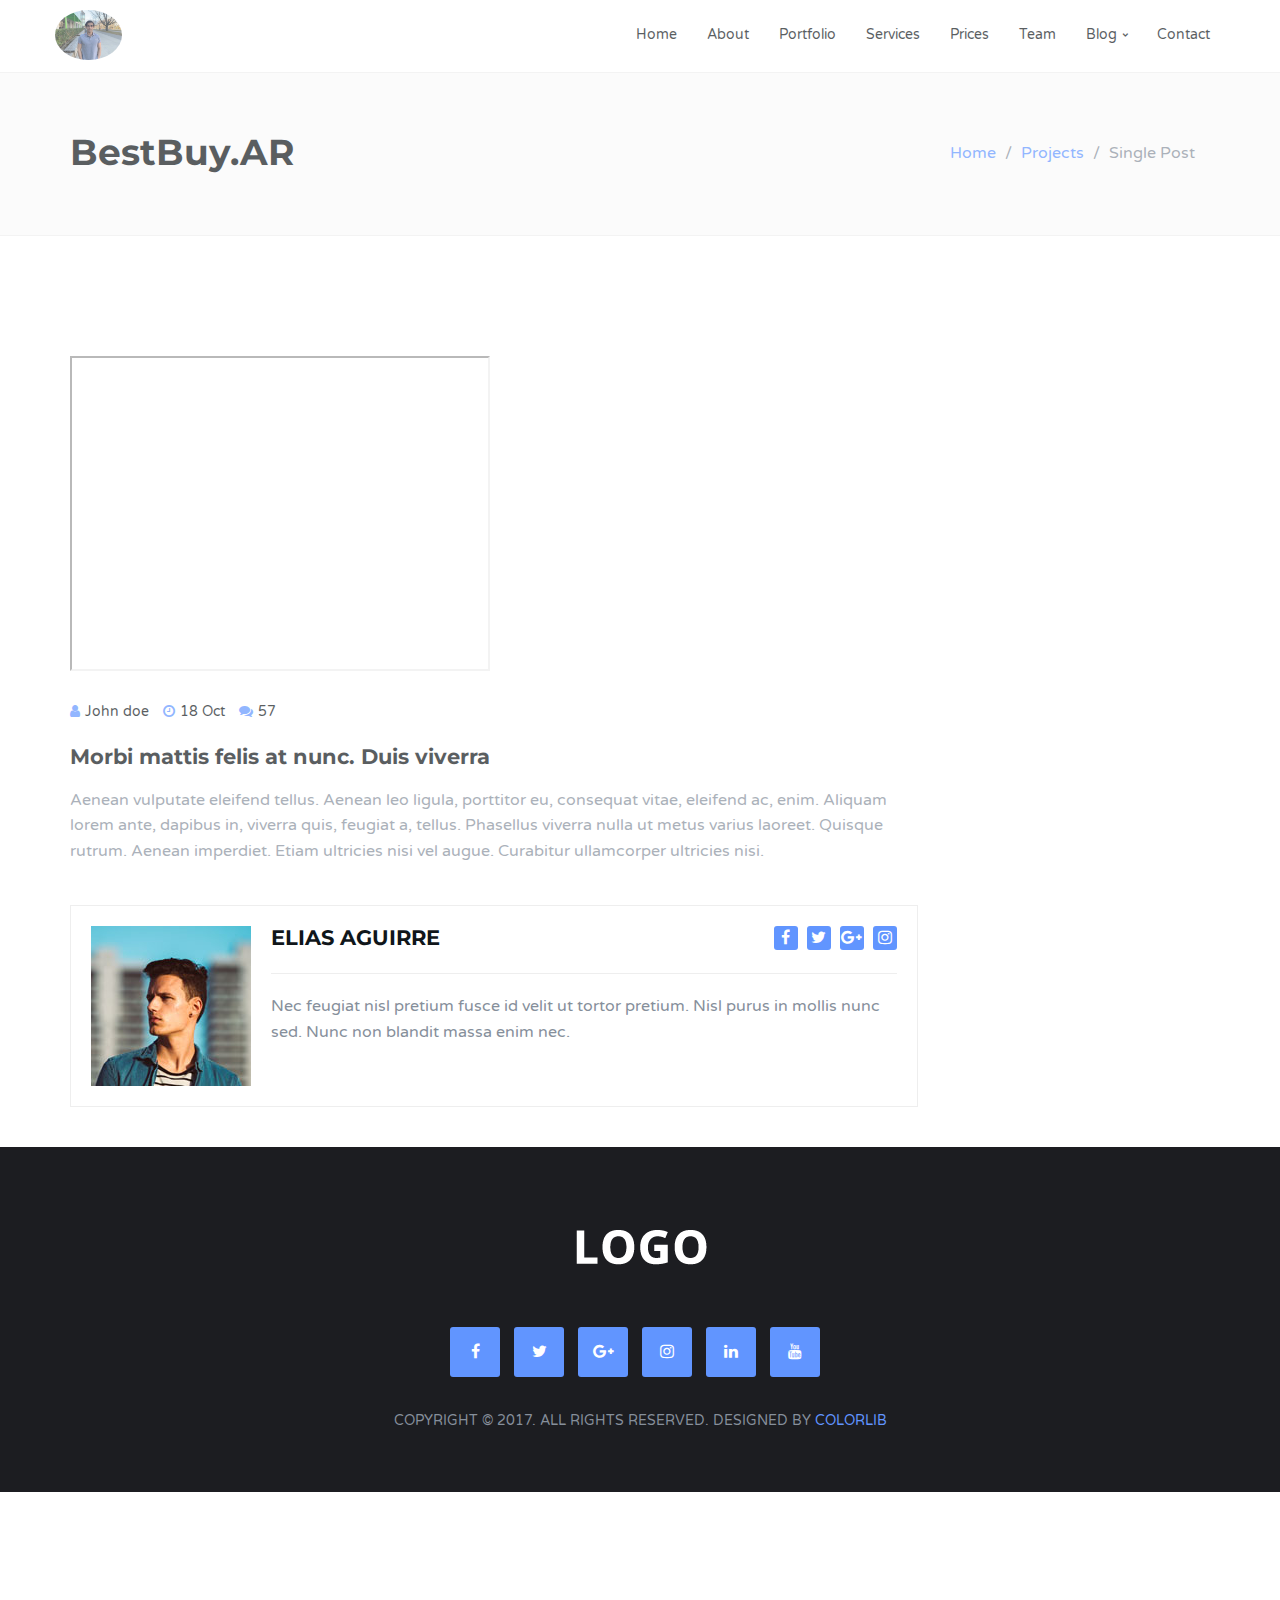
==== bestBuyAR.html @ e4a63126 "BestBuyAr Project Tab" ====
<!DOCTYPE html>
<html lang="en">

<head>
	<meta charset="utf-8">
	<meta http-equiv="X-UA-Compatible" content="IE=edge">
	<meta name="viewport" content="width=device-width, initial-scale=1">
	<!-- The above 3 meta tags *must* come first in the head; any other head content must come *after* these tags -->

	<title>HTML Template</title>

	<!-- Google font -->
	<link href="https://fonts.googleapis.com/css?family=Montserrat:400,700%7CVarela+Round" rel="stylesheet">

	<!-- Bootstrap -->
	<link type="text/css" rel="stylesheet" href="css/bootstrap.min.css" />

	<!-- Owl Carousel -->
	<link type="text/css" rel="stylesheet" href="css/owl.carousel.css" />
	<link type="text/css" rel="stylesheet" href="css/owl.theme.default.css" />

	<!-- Magnific Popup -->
	<link type="text/css" rel="stylesheet" href="css/magnific-popup.css" />

	<!-- Font Awesome Icon -->
	<link rel="stylesheet" href="css/font-awesome.min.css">

	<!-- Custom stlylesheet -->
	<link type="text/css" rel="stylesheet" href="css/style.css" />

	<!-- HTML5 shim and Respond.js for IE8 support of HTML5 elements and media queries -->
	<!-- WARNING: Respond.js doesn't work if you view the page via file:// -->
	<!--[if lt IE 9]>
		<script src="https://oss.maxcdn.com/html5shiv/3.7.3/html5shiv.min.js"></script>
		<script src="https://oss.maxcdn.com/respond/1.4.2/respond.min.js"></script>
	<![endif]-->
</head>

<body>

	<!-- Header -->
	<header>

		<!-- Nav -->
		<nav id="nav" class="navbar">
			<div class="container">

				<div class="navbar-header">
					<!-- Logo -->
					<div class="navbar-brand">
						<a href="index.html">
							<img class="logo" src="img/img-myself.jpg" alt="logo">
						</a>
					</div>
					<!-- /Logo -->

					<!-- Collapse nav button -->
					<div class="nav-collapse">
						<span></span>
					</div>
					<!-- /Collapse nav button -->
				</div>

				<!--  Main navigation  -->
				<ul class="main-nav nav navbar-nav navbar-right">
					<li><a href="index.html#home">Home</a></li>
					<li><a href="index.html#about">About</a></li>
					<li><a href="index.html#portfolio">Portfolio</a></li>
					<li><a href="index.html#service">Services</a></li>
					<li><a href="index.html#pricing">Prices</a></li>
					<li><a href="index.html#team">Team</a></li>
					<li class="has-dropdown"><a>Blog</a>
						<ul class="dropdown">
							<li><a href="#">blog post</a></li>
						</ul>
					</li>
					<li><a href="index.html#contact">Contact</a></li>
				</ul>
				<!-- /Main navigation -->

			</div>
		</nav>
		<!-- /Nav -->

		<!-- header wrapper -->
		<div class="header-wrapper sm-padding bg-grey">
			<div class="container">
				<h2>BestBuy.AR</h2>
				<ul class="breadcrumb">
					<li class="breadcrumb-item"><a href="index.html">Home</a></li>
					<li class="breadcrumb-item"><a href="index.html#portfolio">Projects</a></li>
					<li class="breadcrumb-item active">Single Post</li>
				</ul>
			</div>
		</div>
		<!-- /header wrapper -->

	</header>
	<!-- /Header -->

	<!-- Blog -->
	<div id="blog" class="section md-padding">

		<!-- Container -->
		<div class="container">

			<!-- Row -->
			<div class="row">

				<!-- Main -->
				<main id="main" class="col-md-9">
					<div class="blog">
						<div class="blog-img">
              <iframe width="420" height="315" src="https://www.youtube.com/watch?v=h1m-vXtC6kA"> </iframe>
						</div>
						<div class="blog-content">
							<ul class="blog-meta">
								<li><i class="fa fa-user"></i>John doe</li>
								<li><i class="fa fa-clock-o"></i>18 Oct</li>
								<li><i class="fa fa-comments"></i>57</li>
							</ul>
							<h3>Morbi mattis felis at nunc. Duis viverra</h3>
							<p>Aenean vulputate eleifend tellus. Aenean leo ligula, porttitor eu, consequat vitae, eleifend ac, enim. Aliquam lorem ante, dapibus in, viverra quis, feugiat a, tellus. Phasellus viverra nulla ut metus varius laoreet. Quisque rutrum. Aenean imperdiet. Etiam ultricies nisi vel augue. Curabitur ullamcorper ultricies nisi.</p>
						</div>

						<!-- blog author -->
						<div class="blog-author">
							<div class="media">
								<div class="media-left">
									<img class="media-object" src="./img/author.jpg" alt="">
								</div>
								<div class="media-body">
									<div class="media-heading">
										<h3>Elias Aguirre</h3>
										<div class="author-social">
											<a href="#"><i class="fa fa-facebook"></i></a>
											<a href="#"><i class="fa fa-twitter"></i></a>
											<a href="#"><i class="fa fa-google-plus"></i></a>
											<a href="#"><i class="fa fa-instagram"></i></a>
										</div>
									</div>
									<p>Nec feugiat nisl pretium fusce id velit ut tortor pretium. Nisl purus in mollis nunc sed. Nunc non blandit massa enim nec.</p>
								</div>
							</div>
						</div>
						<!-- /blog author -->
				<!-- /Main -->

			</div>
			<!-- /Row -->

		</div>
		<!-- /Container -->

	</div>
	<!-- /Blog -->

	<!-- Footer -->
	<footer id="footer" class="sm-padding bg-dark">

		<!-- Container -->
		<div class="container">

			<!-- Row -->
			<div class="row">

				<div class="col-md-12">

					<!-- footer logo -->
					<div class="footer-logo">
						<a href="index.html"><img src="img/logo-alt.png" alt="logo"></a>
					</div>
					<!-- /footer logo -->

					<!-- footer follow -->
					<ul class="footer-follow">
						<li><a href="#"><i class="fa fa-facebook"></i></a></li>
						<li><a href="#"><i class="fa fa-twitter"></i></a></li>
						<li><a href="#"><i class="fa fa-google-plus"></i></a></li>
						<li><a href="#"><i class="fa fa-instagram"></i></a></li>
						<li><a href="#"><i class="fa fa-linkedin"></i></a></li>
						<li><a href="#"><i class="fa fa-youtube"></i></a></li>
					</ul>
					<!-- /footer follow -->

					<!-- footer copyright -->
					<div class="footer-copyright">
						<p>Copyright © 2017. All Rights Reserved. Designed by <a href="https://colorlib.com" target="_blank">Colorlib</a></p>
					</div>
					<!-- /footer copyright -->

				</div>

			</div>
			<!-- /Row -->

		</div>
		<!-- /Container -->

	</footer>
	<!-- /Footer -->

	<!-- Back to top -->
	<div id="back-to-top"></div>
	<!-- /Back to top -->

	<!-- Preloader -->
	<div id="preloader">
		<div class="preloader">
			<span></span>
			<span></span>
			<span></span>
			<span></span>
		</div>
	</div>
	<!-- /Preloader -->

	<!-- jQuery Plugins -->
	<script type="text/javascript" src="js/jquery.min.js"></script>
	<script type="text/javascript" src="js/bootstrap.min.js"></script>
	<script type="text/javascript" src="js/owl.carousel.min.js"></script>
	<script type="text/javascript" src="js/jquery.magnific-popup.js"></script>
	<script type="text/javascript" src="js/main.js"></script>

</body>

</html>
---- css/style.css ----
/*
Theme Name:
Author: yaminncco

Colors:
	Body 		  : #868F9B
	Headers 	: #10161A
	Primary 	: #6195FF
	Dark      : #FCFCFF
	Grey 		  : #F4F4F4 #FAFAFA #EEE

Fonts: Montserrat Varela Round

Table OF Contents
------------------------------------
1 > General
2 > Logo
3 > Navigation
4 > Header
5 > About
6 > Portfolio
7 > Services
8 >  Why choose us
9 >  Numbers
10 > Pricing
11 > Testimonial
12 > Team
13 > Blog
14 > Blog post
15 > Blog sidebar
16 > Contact
17 > Footer
18 > Responsive
19 > Owl theme
20 > Back to top
21 > Preloader

------------------------------------*/

/*------------------------------------*\
	General
\*------------------------------------*/


/* -- typography -- */

body {
    font-family: 'Varela Round', sans-serif;
    font-size: 16px;
    line-height: 1.6;
    overflow-x: hidden;
    color: #868F9B;
}

h1, h2, h3, h4, h5, h6 {
    font-family: 'Montserrat', sans-serif;
    font-weight: 700;
    margin-top: 0px;
    margin-bottom: 20px;
    color: #10161A;
}

h1 {
    font-size: 54px;
}

h2 {
    font-size: 36px;
}

h3 {
    font-size: 21px;
}

h4 {
    font-size: 18px;
}

h5 {
    font-size: 16px;
}

a {
    color: #6195FF;
    text-decoration: none;
    -webkit-transition: 0.2s opacity;
    transition: 0.2s opacity;
}

a:hover, a:focus {
    text-decoration: none;
    outline: none;
    opacity: 0.8;
    color: #6195FF;
}

.main-color {
    color: #6195FF;
}

.white-text {
    color: #FFF;
}

::-moz-selection {
    background-color: #6195FF;
    color: #FFF;
}

::selection {
    background-color: #6195FF;
    color: #FFF;
}

ul, ol {
    margin: 0;
    padding: 0;
    list-style: none
}

/* -- section  -- */

.section {
    position: relative;
}

.md-padding {
    padding-top: 120px;
    padding-bottom: 120px;
}

.sm-padding {
    padding-top: 60px;
    padding-bottom: 60px;
}


/* --  background section  -- */

.bg-grey {
    background-color: #FAFAFA;
    border-top: 1px solid #EEE;
    border-bottom: 1px solid #EEE;
}

.bg-dark {
    background-color: #1C1D21;
}


/* --  background image section  -- */

.bg-img {
    position: absolute;
    left: 0;
    top: 0;
    right: 0;
    bottom: 0;
    z-index: -1;
    background-position: center;
    background-size: cover;
    background-attachment: fixed;
}

.bg-img .overlay {
    position: absolute;
    left: 0;
    top: 0;
    right: 0;
    bottom: 0;
    opacity: .8;
    background: #1C1D21;
}


/* --  section header  -- */

.section-header {
    position: relative;
    margin-bottom: 60px;
}

.section-header .title {
    text-transform: capitalize;
}

.title:after {
    content:"";
  	display:block;
  	height:4px;
  	width:40px;
  	background-color: #6195FF;
    margin-top: 20px;
}

.text-center .title:after {
    margin: 20px auto 0px;
}

/* --  Input  -- */

input[type="text"], input[type="email"], input[type="password"], input[type="number"], input[type="date"], input[type="url"], input[type="tel"], textarea {
    height: 40px;
    width: 100%;
    border: none;
	  background: #F4F4F4;
    border-bottom: 2px solid #EEE;
    color: #354052;
    padding: 0px 10px;
    opacity: 0.5;
    -webkit-transition: 0.2s border-color, 0.2s opacity;
    transition: 0.2s border-color, 0.2s opacity;
}

textarea {
    padding: 10px 10px;
    min-height: 80px;
    resize: vertical;
}

input[type="text"]:focus, input[type="email"]:focus, input[type="password"]:focus, input[type="number"]:focus, input[type="date"]:focus, input[type="url"]:focus, input[type="tel"]:focus, textarea:focus {
    border-color: #6195FF;
    opacity: 1;
}

/* --  Buttons  -- */

.main-btn, .white-btn, .outline-btn {
    display: inline-block;
    padding: 10px 35px;
    margin: 3px;
    border: 2px solid transparent;
    border-radius: 3px;
    -webkit-transition: 0.2s opacity;
    transition: 0.2s opacity;
}

.main-btn {
    background: #6195FF;
    color: #FFF;
}

.white-btn {
    background: #FFF;
    color: #10161A !important;
}

.outline-btn {
    background: transparent;
    color: #6195FF !important;
    border-color: #6195FF;
}

.main-btn:hover, .white-btn:hover, .outline-btn:hover {
    opacity: 0.8;
}


/*------------------------------------*\
	Logo
\*------------------------------------*/

.navbar-brand {
    padding: 0;
}

.navbar-brand .logo, .navbar-brand .logo-alt {
    max-height: 50px;
    display: block;
    border-radius: 50%;
}

#nav:not(.nav-transparent):not(.fixed-nav) .navbar-brand .logo-alt {
	display: none;
}

#nav.nav-transparent:not(.fixed-nav) .navbar-brand .logo {
	display: none;
}

#nav.fixed-nav .navbar-brand .logo-alt {
    display: none;
}

@media only screen and (max-width: 767px) {
    #nav.nav-transparent .navbar-brand .logo-alt {
        display: none !important;
    }
    #nav.nav-transparent .navbar-brand .logo {
        display: block !important;
    }
}


/*------------------------------------*\
	Navigation
\*------------------------------------*/

#nav {
    padding: 10px 0px;
    background: #FFF;
    -webkit-transition: 0.2s padding;
    transition: 0.2s padding;
    z-index: 999;
}

#nav.navbar {
    border: none;
    border-radius: 0;
    margin-bottom: 0px;
}

#nav.fixed-nav {
    position: fixed;
    left: 0;
    right: 0;
    padding: 0px 0px;
    background-color: #FFF !important;
    border-bottom: 1px solid #EEE;
}

#nav.nav-transparent {
    background: transparent;
}


/* -- default nav -- */

@media only screen and (min-width: 768px) {
    .main-nav li {
        padding: 0px 15px;
    }
    .main-nav li a {
        font-size: 14px;
        -webkit-transition: 0.2s color;
        transition: 0.2s color;
    }
    .main-nav>li>a {
        color: #10161A;
        padding: 15px 0px;
    }
    #nav.nav-transparent:not(.fixed-nav) .main-nav>li>a {
        color: #fff;
    }
    .main-nav>li>a:hover, .main-nav>li>a:focus, .main-nav>li.active>a {
        background: transparent;
        color: #6195FF;
    }
    .main-nav>li>a:after {
        content: "";
        display: block;
        background-color: #6195FF;
        height: 2px;
        width: 0%;
        -webkit-transition: 0.2s width;
        transition: 0.2s width;
    }
    .main-nav>li>a:hover:after, .main-nav>li.active>a:after {
        width: 100%;
    }
    /* dropdown */
    .has-dropdown {
        position: relative;
    }
    .has-dropdown>a:before {
        font-family: 'FontAwesome';
        content: "\f054";
        font-size: 6px;
        margin-left: 6px;
        float: right;
        -webkit-transform: rotate(90deg);
        -ms-transform: rotate(90deg);
        transform: rotate(90deg);
        -webkit-transition: 0.2s transform;
        transition: 0.2s transform;
    }
    .dropdown {
        position: absolute;
        right: -50%;
        top: 0;
        background-color: #6195FF;
        width: 200px;
        -webkit-box-shadow: 0px 5px 5px -5px rgba(53, 64, 82, 0.2);
        box-shadow: 0px 5px 5px -5px rgba(53, 64, 82, 0.2);
        -webkit-transform: translateY(15px) translateX(50%);
        -ms-transform: translateY(15px) translateX(50%);
        transform: translateY(15px) translateX(50%);
        opacity: 0;
        visibility: hidden;
        -webkit-transition: 0.2s all;
        transition: 0.2s all;
    }
    .main-nav>.has-dropdown>.dropdown {
        top: 100%;
        right: 50%;
    }
    .main-nav>.has-dropdown>.dropdown .dropdown.dropdown-left {
        right: 150%;
    }
    .dropdown li a {
        display: block;
        color: #FFF;
        border-top: 1px solid rgba(250, 250, 250, 0.1);
        padding: 10px 0px;
    }
    .dropdown li:nth-child(1) a {
        border-top: none;
    }
    .has-dropdown:hover>.dropdown {
        opacity: 1;
        visibility: visible;
        -webkit-transform: translateY(0px) translateX(50%);
        -ms-transform: translateY(0px) translateX(50%);
        transform: translateY(0px) translateX(50%);
    }
    .has-dropdown:hover>a:before {
        -webkit-transform: rotate(0deg);
        -ms-transform: rotate(0deg);
        transform: rotate(0deg);
    }
    .nav-collapse {
        display: none;
    }
}


/* -- mobile nav -- */

@media only screen and (max-width: 767px) {
    #nav {
        padding: 0px 0px;
    }
    #nav.nav-transparent {
        background: #FFF;
    }
    .main-nav {
        position: fixed;
        right: 0;
        height: calc(100vh - 80px);
        -webkit-box-shadow: 0px 80px 0px 0px #1C1D21;
        box-shadow: 0px 80px 0px 0px #1C1D21;
        max-width: 250px;
        width: 0%;
        -webkit-transform: translateX(100%);
        -ms-transform: translateX(100%);
        transform: translateX(100%);
        margin: 0;
        overflow-y: auto;
        background: #1C1D21;
        -webkit-transition: 0.2s all;
        transition: 0.2s all;
    }
    #nav.open .main-nav {
        -webkit-transform: translateX(0%);
        -ms-transform: translateX(0%);
        transform: translateX(0%);
        width: 100%;
    }
    .main-nav li {
        border-top: 1px solid rgba(250, 250, 250, 0.1);
    }
    .main-nav li a {
        display: block;
        color: #FFF;
        -webkit-transition: 0.2s all;
        transition: 0.2s all;
    }
    .main-nav>li.active {
        border-left: 6px solid #6195FF;
    }
    .main-nav li a:hover, .main-nav li a:focus {
        background-color: #6195FF;
        color: #FFF;
        opacity: 1;
    }
    .has-dropdown>a:after {
        content: "\f054";
        font-family: 'FontAwesome';
        float: right;
        -webkit-transition: 0.2s -webkit-transform;
        transition: 0.2s -webkit-transform;
        transition: 0.2s transform;
        transition: 0.2s transform, 0.2s -webkit-transform;
    }
    .dropdown {
        opacity: 0;
        visibility: hidden;
        height: 0;
        background: rgba(250, 250, 250, 0.1);
    }
    .dropdown li a {
        padding: 6px 10px;
    }
    .has-dropdown.open-drop>a:after {
        -webkit-transform: rotate(90deg);
        -ms-transform: rotate(90deg);
        transform: rotate(90deg);
    }
    .has-dropdown.open-drop>.dropdown {
        opacity: 1;
        visibility: visible;
        height: auto;
        -webkit-transition: 0.2s all;
        transition: 0.2s all;
    }
}


/* -- nav btn collapse -- */

.nav-collapse {
    position: relative;
    float: right;
    width: 40px;
    height: 40px;
    margin-top: 5px;
    margin-right: 5px;
    cursor: pointer;
    z-index: 99999;
}

.nav-collapse span {
    display: block;
    -webkit-transform: translate(-50%, -50%);
    -ms-transform: translate(-50%, -50%);
    transform: translate(-50%, -50%);
    position: absolute;
    top: 50%;
    left: 50%;
    width: 25px;
}

.nav-collapse span:before, .nav-collapse span:after {
    content: "";
    display: block;
}

.nav-collapse span, .nav-collapse span:before, .nav-collapse span:after {
    height: 4px;
    background: #10161A;
    -webkit-transition: 0.2s all;
    transition: 0.2s all;
}

.nav-collapse span:before {
    -webkit-transform: translate(0%, 10px);
    -ms-transform: translate(0%, 10px);
    transform: translate(0%, 10px);
}

.nav-collapse span:after {
    -webkit-transform: translate(0%, -14px);
    -ms-transform: translate(0%, -14px);
    transform: translate(0%, -14px);
}

#nav.open .nav-collapse span {
    background: transparent;
}

#nav.open .nav-collapse span:before {
    -webkit-transform: translateY(0px) rotate(-135deg);
    -ms-transform: translateY(0px) rotate(-135deg);
    transform: translateY(0px) rotate(-135deg);
}

#nav.open .nav-collapse span:after {
    -webkit-transform: translateY(-4px) rotate(135deg);
    -ms-transform: translateY(-4px) rotate(135deg);
    transform: translateY(-4px) rotate(135deg);
}


/*------------------------------------*\
	Header
\*------------------------------------*/

header {
    position: relative;
}

#home {
    height: 100vh;
}

#home .home-wrapper {
    position: absolute;
    left: 0px;
    right: 0px;
    top: 50%;
    -webkit-transform: translateY(-50%);
    -ms-transform: translateY(-50%);
    transform: translateY(-50%);
    text-align: center;
}

.home-content h1 {
  text-transform: uppercase;
}
.home-content button {
  margin-top: 20px;
}

.header-wrapper h2 {
    display: inline-block;
    margin-bottom: 0px;
}

.header-wrapper .breadcrumb {
    float: right;
    background: transparent;
    margin-bottom: 0px;
}

.header-wrapper .breadcrumb .breadcrumb-item.active {
    color: #868F9B;
}

.breadcrumb>li+li:before {
    color: #868F9B;
}


/*------------------------------------*\
	About
\*------------------------------------*/

.about {
    position: relative;
    text-align: center;
    padding: 40px 20px;
    border: 1px solid #EEE;
    margin: 15px 0px;
}

.about i {
    font-size: 36px;
    color: #6195FF;
    margin-bottom: 20px;
}

.about:after {
    content: "";
    background-color: #1C1D21;
    position: absolute;
    left: 0;
    top: 0;
    bottom: 0;
    width: 0%;
    z-index: -1;
    -webkit-transition: 0.2s width;
    transition: 0.2s width;
}

.about:hover:after {
    width: 100%;
}

.about h3 {
    -webkit-transition: 0.2s color;
    transition: 0.2s color;
}

.about:hover h3 {
    color: #fff;
}


/*------------------------------------*\
	Portfolio
\*------------------------------------*/

.work {
    position: relative;
    padding: 20px;
}

.work>img {
  width: 100%;
}

.work .overlay {
    background: #1C1D21;
    position: absolute;
    top: 0px;
    left: 0px;
    right: 0px;
    bottom: 0px;
    opacity: 0;
    -webkit-transition: 0.2s opacity;
    transition: 0.2s opacity;
    -webkit-transition-delay: 0.2s;
    transition-delay: 0.2s;
}

.work:hover .overlay {
    -webkit-transition-delay: 0s;
    transition-delay: 0s;
    opacity: 0.8;
}

.work .work-content {
    position: absolute;
    left: 25px;
    right: 25px;
    top: 50%;
    text-align: center;
    -webkit-transform: translateY(-50%);
    -ms-transform: translateY(-50%);
    transform: translateY(-50%);
}

.work .work-content h3 {
    -webkit-transform: translateY(100%);
    -ms-transform: translateY(100%);
    transform: translateY(100%);
    opacity: 0;
    color: #FFF;
    margin-bottom: 10px;
    -webkit-transition: 0.2s all;
    transition: 0.2s all;
    -webkit-transition-delay: 0.1s;
    transition-delay: 0.1s;
}

.work:hover .work-content h3 {
    -webkit-transform: translateY(0%);
    -ms-transform: translateY(0%);
    transform: translateY(0%);
    opacity: 1;
    -webkit-transition-delay: 0.1s;
    transition-delay: 0.1s;
}

.work .work-content span {
    display: block;
    text-transform: uppercase;
    -webkit-transform: translateY(100%);
    -ms-transform: translateY(100%);
    transform: translateY(100%);
    opacity: 0;
    color: #6195FF;
    margin-bottom: 5px;
    -webkit-transition: 0.2s all;
    transition: 0.2s all;
    -webkit-transition-delay: 0.2s;
    transition-delay: 0.2s;
}

.work:hover .work-content span {
    -webkit-transform: translateY(0%);
    -ms-transform: translateY(0%);
    transform: translateY(0%);
    opacity: 1;
    -webkit-transition-delay: 0s;
    transition-delay: 0s;
}

.work .work-link {
    text-align: center;
    margin-top: 20px;
    opacity: 0;
    -webkit-transition: 0.2s opacity;
    transition: 0.2s opacity;
}

.work .work-link a {
    display: inline-block;
    width: 50px;
    height: 50px;
    background-color: #6195FF;
    color: #FFF;
    line-height: 50px;
    text-align: center;
}

.work:hover .work-link {
    -webkit-transition-delay: 0.2s;
    transition-delay: 0.2s;
    opacity: 1;
}


/*------------------------------------*\
	Services
\*------------------------------------*/

.service {
    position: relative;
    padding: 40px 20px 40px 70px;
    margin: 15px 0px;
    border: 1px solid #EEE;
}

.service i {
    position: absolute;
    left: 20px;
    text-align: center;
    font-size: 32px;
    color: #6195FF;
    border-radius: 50%;
}

.service:after {
    content: "";
    background-color: #1C1D21;
    position: absolute;
    left: 0;
    top: 0;
    bottom: 0;
    width: 0%;
    z-index: -1;
    -webkit-transition: 0.2s width;
    transition: 0.2s width;
}

.service:hover:after {
    width: 100%;
}

.service h3 {
  -webkit-transition: 0.2s color;
  transition: 0.2s color;
}

.service:hover h3 {
    color: #fff;
}

/*------------------------------------*\
	Why choose us
\*------------------------------------*/

.feature {
    margin: 15px 0px;
}
.feature i {
    float: left;
    padding: 5px;
    border-radius: 50%;
    color: #6195FF;
    border: 1px solid #6195FF;
    margin-right: 5px;
}

/*------------------------------------*\
	Numbers
\*------------------------------------*/

.number {
    text-align: center;
    margin: 15px 0px;
}

.number i {
    color: #6195FF;
    font-size: 36px;
    margin-bottom: 20px;
}

.number h3 {
    font-size: 36px;
    margin-bottom: 10px;
}


/*------------------------------------*\
	Pricing
\*------------------------------------*/

.pricing {
    position: relative;
    text-align: center;
    border: 1px solid #EEE;
    background-color: #FFF;
    z-index: 11;
    margin: 15px 0px;
}

.pricing::after {
    content: "";
    background-color: #1C1D21;
    position: absolute;
    left: 0;
    right: 0;
    top: 0;
    height: 0%;
    z-index: -1;
    -webkit-transition: 0.2s height;
    transition: 0.2s height;
}

.pricing:hover:after {
    height: 100%;
}

.pricing .price-head {
    position: relative;
    margin-bottom: 20px;
}

.pricing .price-title {
    display: block;
    padding: 40px 0px 20px;
    text-transform: uppercase;
    -webkit-transition: 0.2s color;
    transition: 0.2s color;
}

.pricing:hover .price-title {
    color: #6195FF;
}

.pricing .price {
    position: relative;
    width: 140px;
    height: 140px;
    line-height: 140px;
    text-align: center;
    margin: auto;
    border-radius: 50%;
    border: 2px solid #6195FF;
}

.pricing .price h3 {
  font-size: 42px;
  margin: 0px;
  -webkit-transition: 0.2s color;
  transition: 0.2s color;
  -webkit-transform: translateY(-50%);
      -ms-transform: translateY(-50%);
          transform: translateY(-50%);
  top: 50%;
  position: absolute;
  left: 0;
  right: 0;
}

.pricing:hover .price h3 {
    color: #fff;
}

.pricing .duration {
    display: block;
    font-size: 14px;
    text-transform: uppercase;
    color: #10161A;
    -webkit-transition: 0.2s color;
    transition: 0.2s color;
}

.pricing:hover .duration {
    color: #fff;
}

.pricing .price-btn {
    padding-top: 20px;
    padding-bottom: 40px;
}

/*------------------------------------*\
	Testimonial
\*------------------------------------*/

.testimonial {
    margin: 15px 0px;
}

.testimonial-meta {
    position: relative;
    padding-left: 90px;
    height: 70px;
    margin-bottom: 20px;
    padding-top: 10px;
}

.testimonial img {
    position: absolute;
    left: 0;
    top: 0;
    width: 70px !important;
    height: 70px !important;
    border-radius: 50%;
}

.testimonial h3 {
    margin-bottom: 5px;
}

.testimonial span {
    font-size: 14px;
    color: #6195FF;
    text-transform: uppercase;
}


/*------------------------------------*\
	Team
\*------------------------------------*/

.team {
    position: relative;
    background-color: #F4F4F4;
    padding: 40px 20px;
    margin: 15px 0px;
}

.team::after {
    content: "";
    background-color: #1C1D21;
    position: absolute;
    left: 0;
    right: 0;
    top: 0;
    height: 0%;
    z-index: 1;
    -webkit-transition: 0.2s height;
    transition: 0.2s height;
}

.team:hover:after {
    height: 100%;
}

.team-img {
    position: relative;
    margin-bottom: 20px;
    z-index: 11;
}

.team-img>img {
  width: 100%;
}

.team .overlay {
    background: #1C1D21;
    position: absolute;
    bottom: 0;
    left: 0;
    right: 0;
    top: 0;
    opacity: 0;
    -webkit-transition: 0.2s opacity;
    transition: 0.2s opacity;
}

.team:hover .overlay {
    opacity: 0.8;
}

.team .team-content {
    text-align: center;
    position: relative;
    z-index: 11;
}

.team .team-content h3 {
    margin-bottom: 10px;
    -webkit-transition: 0.2s color;
    transition: 0.2s color;
}

.team .team-content span {
    font-size: 14px;
    text-transform: uppercase;
    -webkit-transition: 0.2s color;
    transition: 0.2s color;
}

.team:hover .team-content h3 {
    color: #FFF;
}

.team:hover .team-content span {
    color: #6195FF;
}

.team .team-social {
    position: absolute;
    top: 0;
    right: 0;
    opacity: 0;
    -webkit-transition: 0.2s opacity;
    transition: 0.2s opacity;
}

.team .team-social a {
    display: block;
    line-height: 50px;
    width: 50px;
    text-align: center;
    background-color: #6195FF;
    color: #FFF;
}

.team:hover .team-social {
    opacity: 1;
}


/*------------------------------------*\
	Blog
\*------------------------------------*/

.blog {
    background-color: #FFF;
    margin: 15px 0px;
}

.blog .blog-content {
    padding: 20px 20px 40px;
}

.blog .blog-meta {
    margin-bottom: 20px;
}

.blog .blog-meta li {
    display: inline-block;
    font-size: 14px;
    color: #10161A;
    margin-right: 10px;
}

.blog .blog-meta li i {
    color: #6195FF;
    margin-right: 5px;
}

/*------------------------------------*\
	Blog post
\*------------------------------------*/

#main .blog .blog-content {
  padding: 20px 0px 0px;
}

#main .blog {
  margin-top: 0px;
}

/* -- blog tags -- */

.blog-tags {
    margin: 40px 0px;
}

.blog-tags h5 {
    margin-bottom: 0;
    display: inline-block;
}

.blog-tags a {
    display: inline-block;
    padding: 6px 13px;
    font-size: 14px;
    margin: 2px 0px;
    background: #F4F4F4;
    color: #10161A;
}

.blog-tags a:hover {
  color: #FFF;
  background-color: #6195FF;
}

.blog-tags a i {
    margin-right: 3px;
    color: #6195FF;
}

.blog-tags a:hover i {
  color: #FFF;
}


/* -- blog author -- */

.blog-author {
    margin: 40px 0px;
}

.blog-author .media .media-left {
    padding-right: 20px;
}

.blog-author .media {
    padding: 20px;
    border: 1px solid #EEE;
}

.blog-author .media .media-heading {
    padding-bottom: 20px;
    margin-bottom: 20px;
    border-bottom: 1px solid #EEE;
}

.blog-author .media .media-heading h3 {
    display: inline-block;
    margin: 0;
    text-transform: uppercase;
}

.blog-author .media .media-heading .author-social {
  float: right;
}

.blog-author .author-social a {
    display: inline-block;
    width: 24px;
    height: 24px;
    text-align: center;
    line-height: 24px;
    border-radius: 3px;
    margin-left: 5px;
    color: #FFF;
    background-color: #6195FF;
}

/* -- blog comments -- */

.blog-comments {
    margin: 40px 0px;
}

.blog-comments .media {
    padding: 20px;
    background-color: #FFF;
    border-top: 1px solid #EEE;
    border-bottom: 0px;
    border-right: 1px solid #EEE;
    border-left: 1px solid #EEE;
    margin-top: 0px;
}

.blog-comments .media:first-child {
    border-bottom: 0px;
}

.blog-comments .media:last-child {
    border-bottom: 1px solid #EEE;
}

.blog-comments .media .media-left {
  padding-right: 20px;
}

.blog-comments .media .media-body .media-heading {
    text-transform: uppercase;
    margin-bottom:10px;
}

.blog-comments .media .media-body .media-heading .time {
    font-size: 12px;
    margin-left: 20px;
    font-weight: 400;
    color: #868F9B;
}

.blog-comments .media .media-body .media-heading .reply {
    float: right;
    margin: 0;
    font-size: 12px;
    text-transform: uppercase;
    font-weight: 400;
}

.blog-comments .media.author {
    background-color: #F4F4F4;
    border-color: #6195FF;
    border-bottom: 1px solid #6195FF;
}
.blog-comments .media.author>.media-body>.media-heading {
    color: #6195FF;
}

.blog-comments .media.author + .media {
    border-top: 0px;
}

/* blog reply form */

.reply-form {
    margin: 40px 0px;
}

.reply-form form .input, .reply-form form .input , .reply-form form textarea {
	margin-bottom:20px;
}

.reply-form form .input, .reply-form form .input {
    width: calc(50% - 10px);
    display: inline-block;
}

.reply-form form .input:nth-child(2) {
    margin-left: 15px;
}


/*------------------------------------*\
	Blog sidebar
\*------------------------------------*/

#aside .widget {
    margin-bottom: 40px;
}

.widget h3 {
  text-transform: uppercase;
}

/* -- search sidebar -- */

#aside .widget-search {
    position: relative;
}

#aside .widget-search .search-input {
    padding-right: 50px;
}

#aside .widget-search .search-btn {
    position: absolute;
    right: 0px;
	  bottom: 0px;
    width: 40px;
    height: 40px;
    border: none;
    line-height: 40px;
    background-color: transparent;
    color: #6195FF;
}

/* -- category sidebar -- */

.widget-category a {
    display: block;
    font-size: 14px;
    color: #354052;
    border-bottom: 1px solid #EEE;
    padding: 5px;
}

.widget-category a:nth-child(1) {
  border-top: 1px solid #EEE;
}

.widget-category a span {
    float: right;
    color: #6195FF;
}

.widget-category a:hover {
    color: #6195FF;
}

/* -- tags sidebar -- */

.widget-tags a {
  display: inline-block;
  padding: 6px 13px;
  font-size: 14px;
  margin: 2px 0px;
  background: #F4F4F4;
  color: #10161A;
}

.widget-tags a:hover {
  color: #FFF;
  background-color: #6195FF;
}

/* -- posts sidebar -- */

.widget-post {
    min-height: 70px;
    margin-bottom: 25px;
}

.widget-post img {
    display: block;
    float: left;
    margin-right: 10px;
    margin-top: 5px;
}

.widget-post a {
    display: block;
    color: #10161A;
}

.widget-post a:hover {
    color: #6195FF;
}

.widget-post .blog-meta {
    display: inline-block;
}

.widget-post .blog-meta li {
    display: inline-block;
    margin-right: 5px;
    color: #6195FF;
    font-size: 12px;
}

.widget-post li i {
    color: #6195FF;
    margin-right: 5px;
}



/*------------------------------------*\
	Contact
\*------------------------------------*/

.contact {
    margin: 15px 0px;
    text-align: center;
}

.contact i {
    font-size: 36px;
    color: #000000;
    margin-bottom: 20px;
}

.contact-form {
    text-align: center;
    margin-top: 40px;
}

.contact-form .input {
    margin-bottom: 20px;
}


.contact-form .input:nth-child(1), .contact-form .input:nth-child(2) {
    width: calc(50% - 10px);
}

.contact-form .input:nth-child(2) {
    margin-left: 15px;
}

/*------------------------------------*\
	Footer
\*------------------------------------*/

#footer {
    position: relative;
}

.footer-logo {
    text-align: center;
    margin-bottom: 40px;
}

.footer-logo>a>img {
    max-height: 80px;
}

.footer-follow {
    text-align: center;
    margin-bottom: 20px;
}

.footer-follow li {
    display: inline-block;
    margin-right: 10px;
    margin-bottom: 13px;
}

.footer-follow li a {
  display: inline-block;
  width: 50px;
  height: 50px;
  line-height: 50px;
  text-align: center;
  border-radius: 3px;
  background-color: #6195FF;
  color:#FFF;
}

.footer-copyright p {
    text-align: center;
    font-size: 14px;
    text-transform: uppercase;
    margin: 0;
}


/*------------------------------------*\
	Responsive
\*------------------------------------*/


@media only screen and (max-width: 991px) {}

@media only screen and (max-width: 767px) {
  .section-header h2.title {
  		font-size:31.5px;
	}

  .main-btn , .default-btn , .outline-btn , .white-btn  {
  		padding: 8px 22px;
  		font-size:14px;
	}

  .home-content h1 {
		font-size:36px;
	}

  .header-wrapper h2 {
      margin-bottom: 20px;
      text-align: center;
      display: block;
  }

  .header-wrapper .breadcrumb {
      float: none;
      text-align: center;
  }
}

@media only screen and (max-width: 480px) {
  #portfolio [class*='col-xs'] {
		  width:100%;
	}

  #numbers [class*='col-xs'] {
		  width:100%;
	}

  .contact-form .input:nth-child(1), .contact-form .input:nth-child(2) {
      width: 100%;
  }
  .contact-form .input:nth-child(2) {
      margin-left: 0px;
  }

  .reply-form form .input, .reply-form form .input {
      width: 100%;
  }
  .reply-form form .input:nth-child(2) {
      margin-left: 0px;
  }



  .blog-author .media .media-left {
      display: block;
      padding-right: 0;
      margin-bottom: 20px;
  }
  .blog-author .media {
      text-align: center;
  }
  .blog-author .media .media-heading .author-social {
      margin-top: 10px;
      float: none;
  }
  .blog-author .media .media-left img {
      margin: auto;
  }

  .blog-comments .media .media {
      margin:0px -15px;
  }
}



/*------------------------------------*\
	Owl theme
\*------------------------------------*/

/* -- dots -- */

.owl-theme .owl-dots .owl-dot span {
    border: none;
    background: #EEE;
    -webkit-transition: 0.2s all;
    transition: 0.2s all;
}

.owl-theme .owl-dots .owl-dot:hover span {
    background: #6195FF;
}
.owl-theme .owl-dots .owl-dot.active span {
	  background: #6195FF;
	  width:20px;
}

/* -- nav -- */

.owl-theme .owl-nav {
    opacity: 0;
    -webkit-transition: 0.2s opacity;
    transition: 0.2s opacity;
}

.owl-theme:hover .owl-nav {
    opacity: 1;
}

.owl-theme .owl-nav [class*='owl-'] {
    position: absolute;
    top: 50%;
    -webkit-transform: translateY(-50%);
        -ms-transform: translateY(-50%);
            transform: translateY(-50%);
    background: #6195FF;
    color: #FFF;
  	padding: 0px;
  	width: 50px;
  	height: 50px;
  	border-radius:3px;
  	line-height: 50px;
  	margin: 0;
}

.owl-theme .owl-prev {
    left: 0px;
}

.owl-theme .owl-next {
    right: 0px;
}

.owl-theme .owl-nav [class*='owl-']:hover {
    opacity: 0.8;
    background: #6195FF;
}


/*------------------------------------*\
	Back to top
\*------------------------------------*/

#back-to-top {
  	display:none;
  	position: fixed;
  	bottom: 20px;
  	right: 20px;
  	width: 50px;
  	height: 50px;
  	line-height: 50px;
  	text-align: center;
  	background: #6195FF;
  	border-radius:3px;
  	color: #FFF;
  	z-index: 9999;
    -webkit-transition: 0.2s opacity;
    transition: 0.2s opacity;
  	cursor: pointer;
}

#back-to-top:after {
    content: "\f106";
    font-family: 'FontAwesome';
}

#back-to-top:hover {
    opacity: 0.8;
}

/*------------------------------------*\
	Preloader
\*------------------------------------*/


#preloader {
    position: fixed;
    left: 0;
    top: 0;
    bottom: 0;
    right: 0;
    background-color: #FFF;
    z-index: 99999;
}

.preloader {
    position: absolute;
    left: 50%;
    top: 50%;
    -webkit-transform: translate(-50%, -50%);
        -ms-transform: translate(-50%, -50%);
            transform: translate(-50%, -50%);
}
.preloader span {
    display: inline-block;
    background-color: #6195FF;
    width: 25px;
    height: 25px;
    -webkit-animation: 1s preload ease-in-out infinite;
            animation: preload 1s ease-in-out infinite;
    -webkit-transform: scale(0);
        -ms-transform: scale(0);
            transform: scale(0);
    border-radius:50%;
}

.preloader span:nth-child(1) {
    -webkit-animation-delay: 0s;
            animation-delay: 0s;
}

.preloader span:nth-child(2) {
    -webkit-animation-delay: 0.1s;
            animation-delay: 0.1s;
}

.preloader span:nth-child(3) {
    -webkit-animation-delay: 0.15s;
            animation-delay: 0.15s;
}

.preloader span:nth-child(4) {
    -webkit-animation-delay: 0.2s;
            animation-delay: 0.2s;
}

@-webkit-keyframes preload {
	0% {
	   -webkit-transform:scale(0);
	           transform:scale(0);
	}
  50% {
    -webkit-transform:scale(1);
            transform:scale(1);
  }
  100% {
    -webkit-transform:scale(0);
            transform:scale(0);
  }
}

@keyframes preload {
	0% {
	   -webkit-transform:scale(0);
	           transform:scale(0);
	}
  50% {
    -webkit-transform:scale(1);
            transform:scale(1);
  }
  100% {
    -webkit-transform:scale(0);
            transform:scale(0);
  }
}
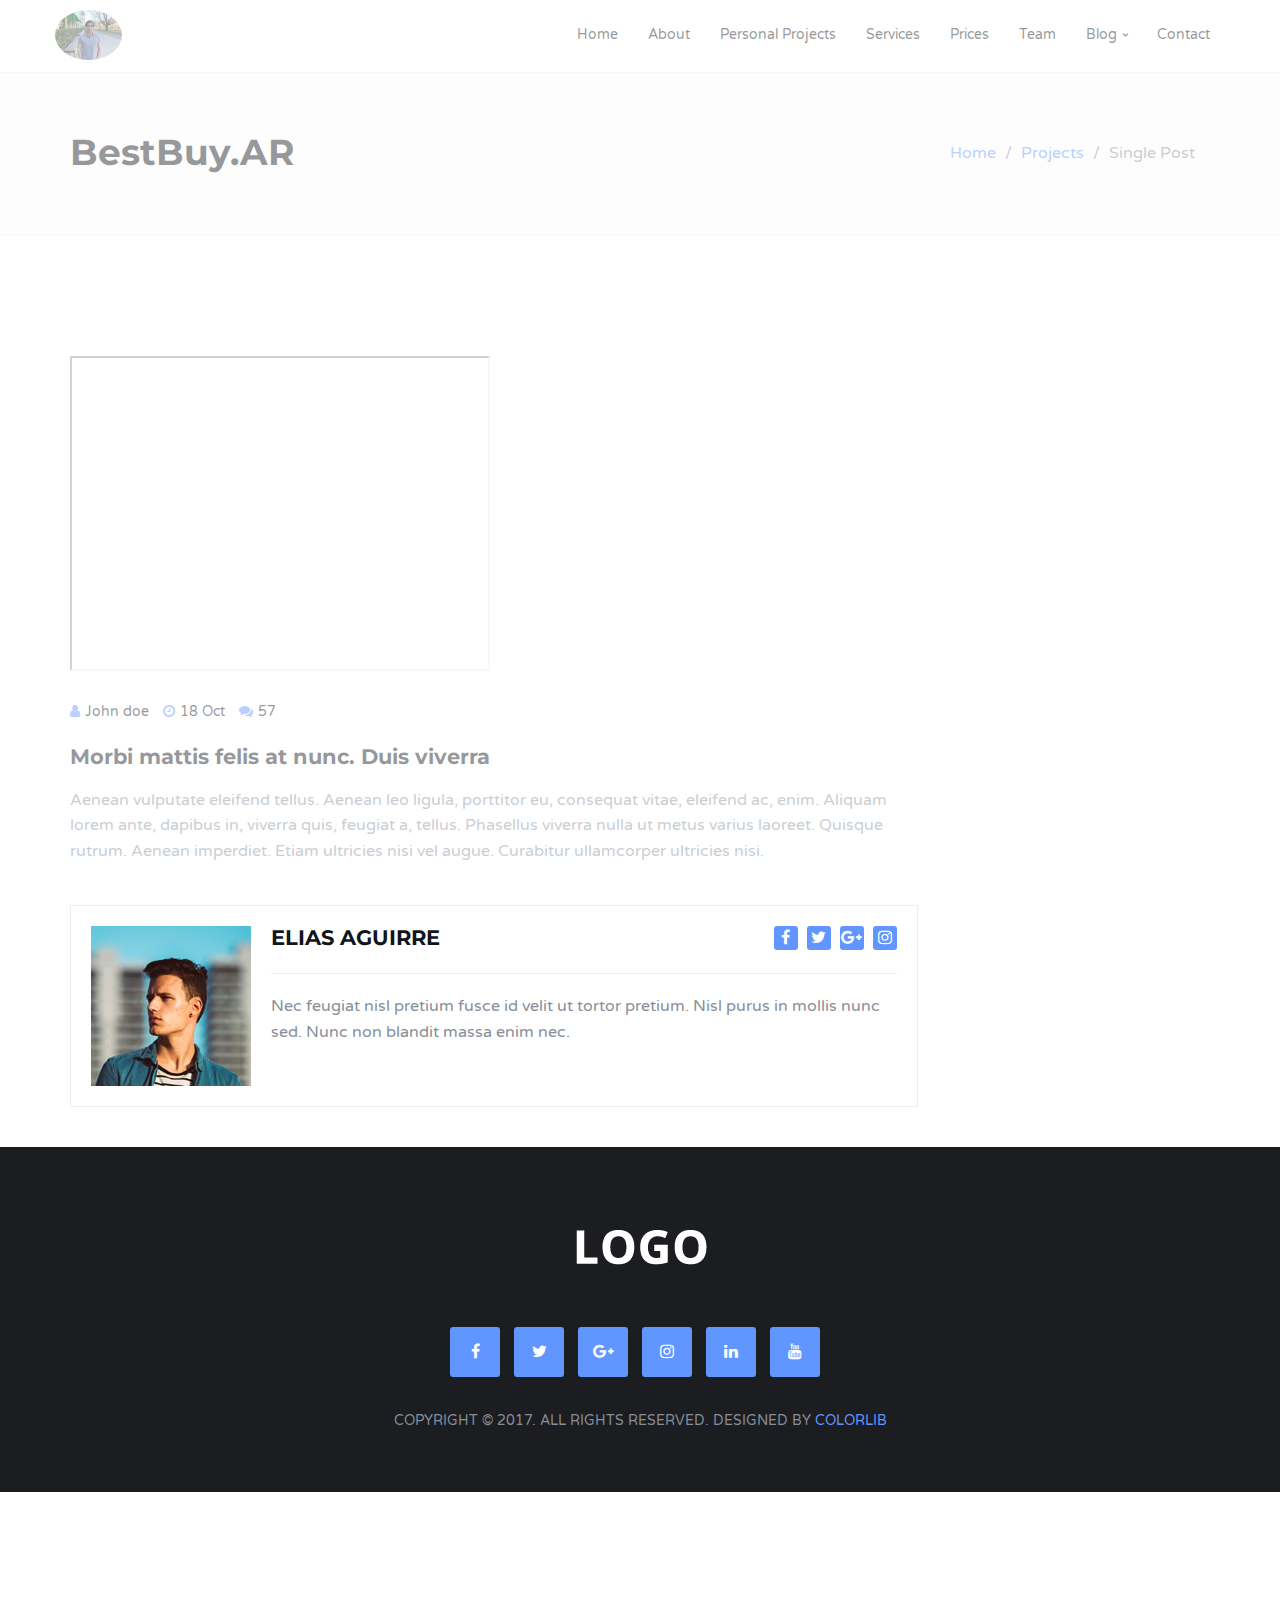
==== commit 33707716: "Update2" ====
--- a/bestBuyAR.html
+++ b/bestBuyAR.html
@@ -65,7 +65,7 @@
 				<ul class="main-nav nav navbar-nav navbar-right">
 					<li><a href="index.html#home">Home</a></li>
 					<li><a href="index.html#about">About</a></li>
-					<li><a href="index.html#portfolio">Portfolio</a></li>
+					<li><a href="index.html#portfolio">Personal Projects</a></li>
 					<li><a href="index.html#service">Services</a></li>
 					<li><a href="index.html#pricing">Prices</a></li>
 					<li><a href="index.html#team">Team</a></li>
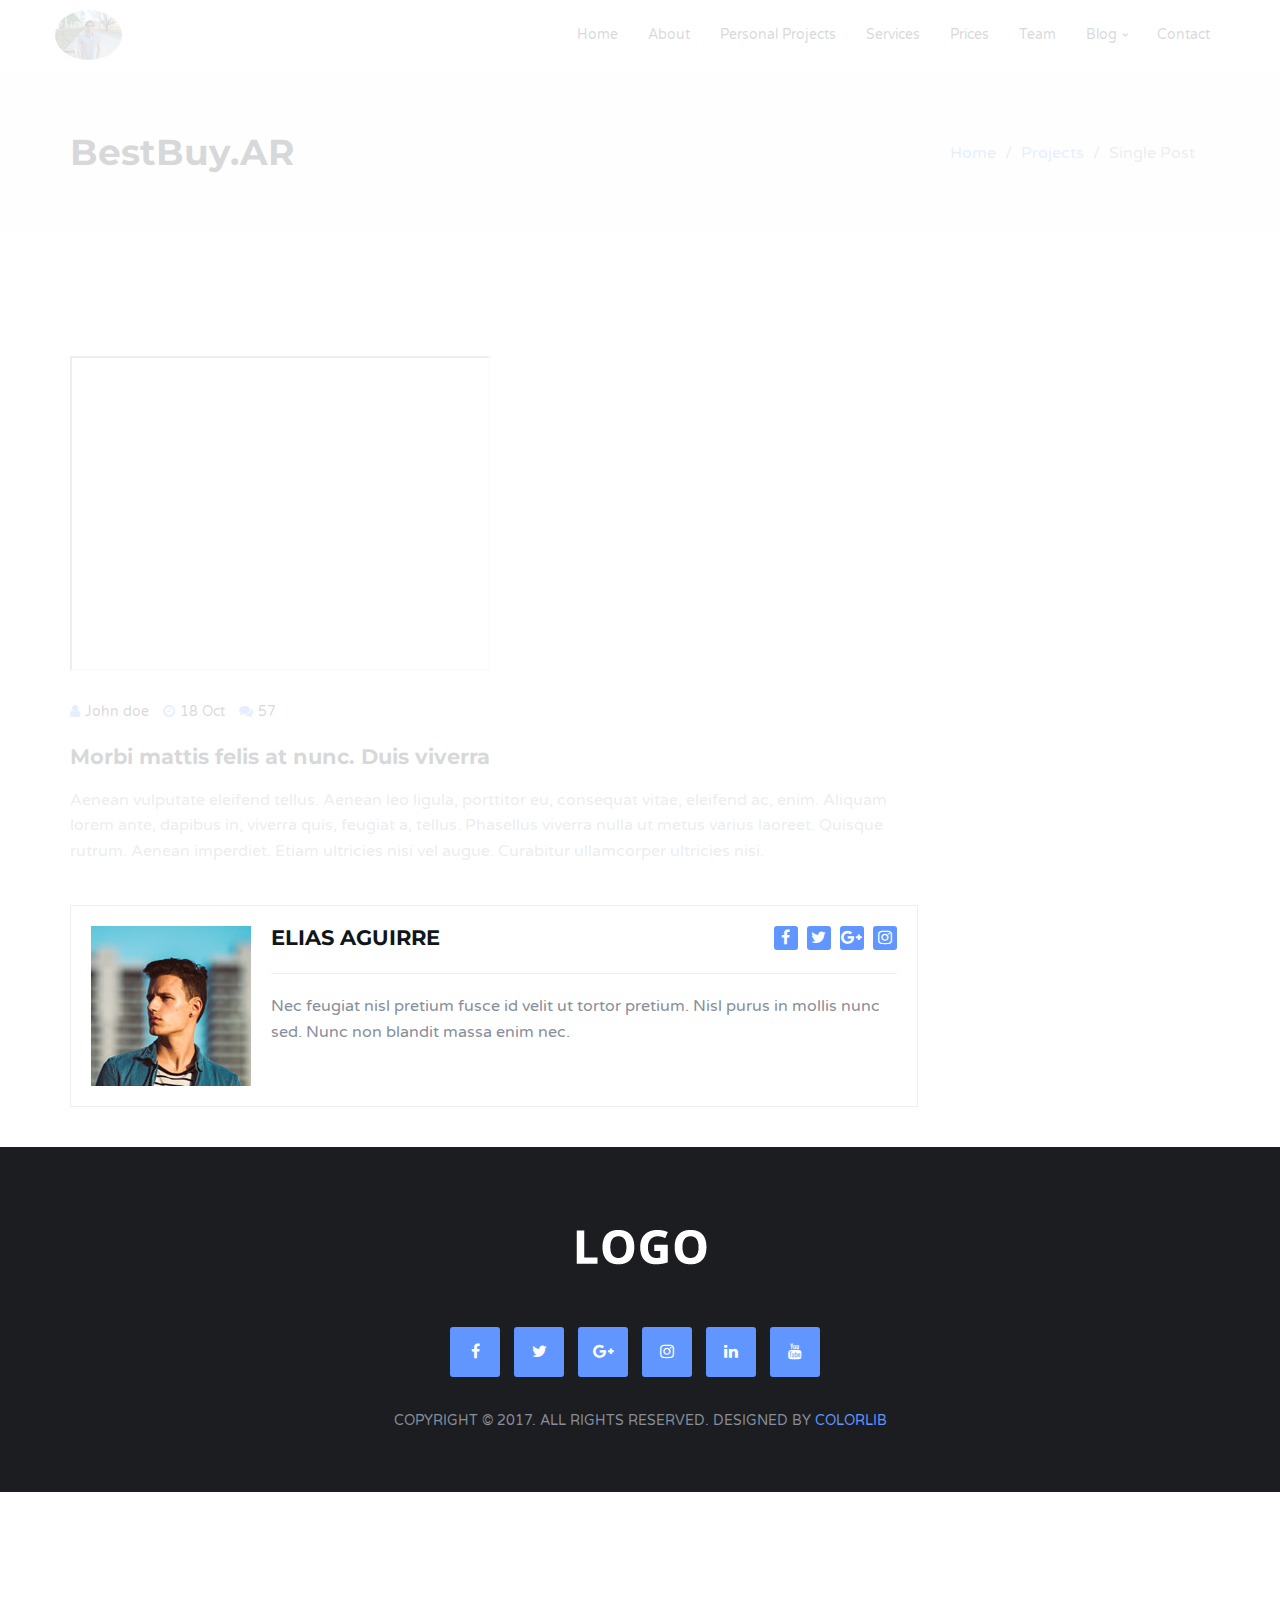
==== commit e96bd1bd: "embed video" ====
--- a/bestBuyAR.html
+++ b/bestBuyAR.html
@@ -111,7 +111,7 @@
 				<main id="main" class="col-md-9">
 					<div class="blog">
 						<div class="blog-img">
-              <iframe width="420" height="315" src="https://www.youtube.com/watch?v=h1m-vXtC6kA"> </iframe>
+              <iframe width="420" height="315" src="https://www.youtube.com/embed?v=h1m-vXtC6kA"> </iframe>
 						</div>
 						<div class="blog-content">
 							<ul class="blog-meta">
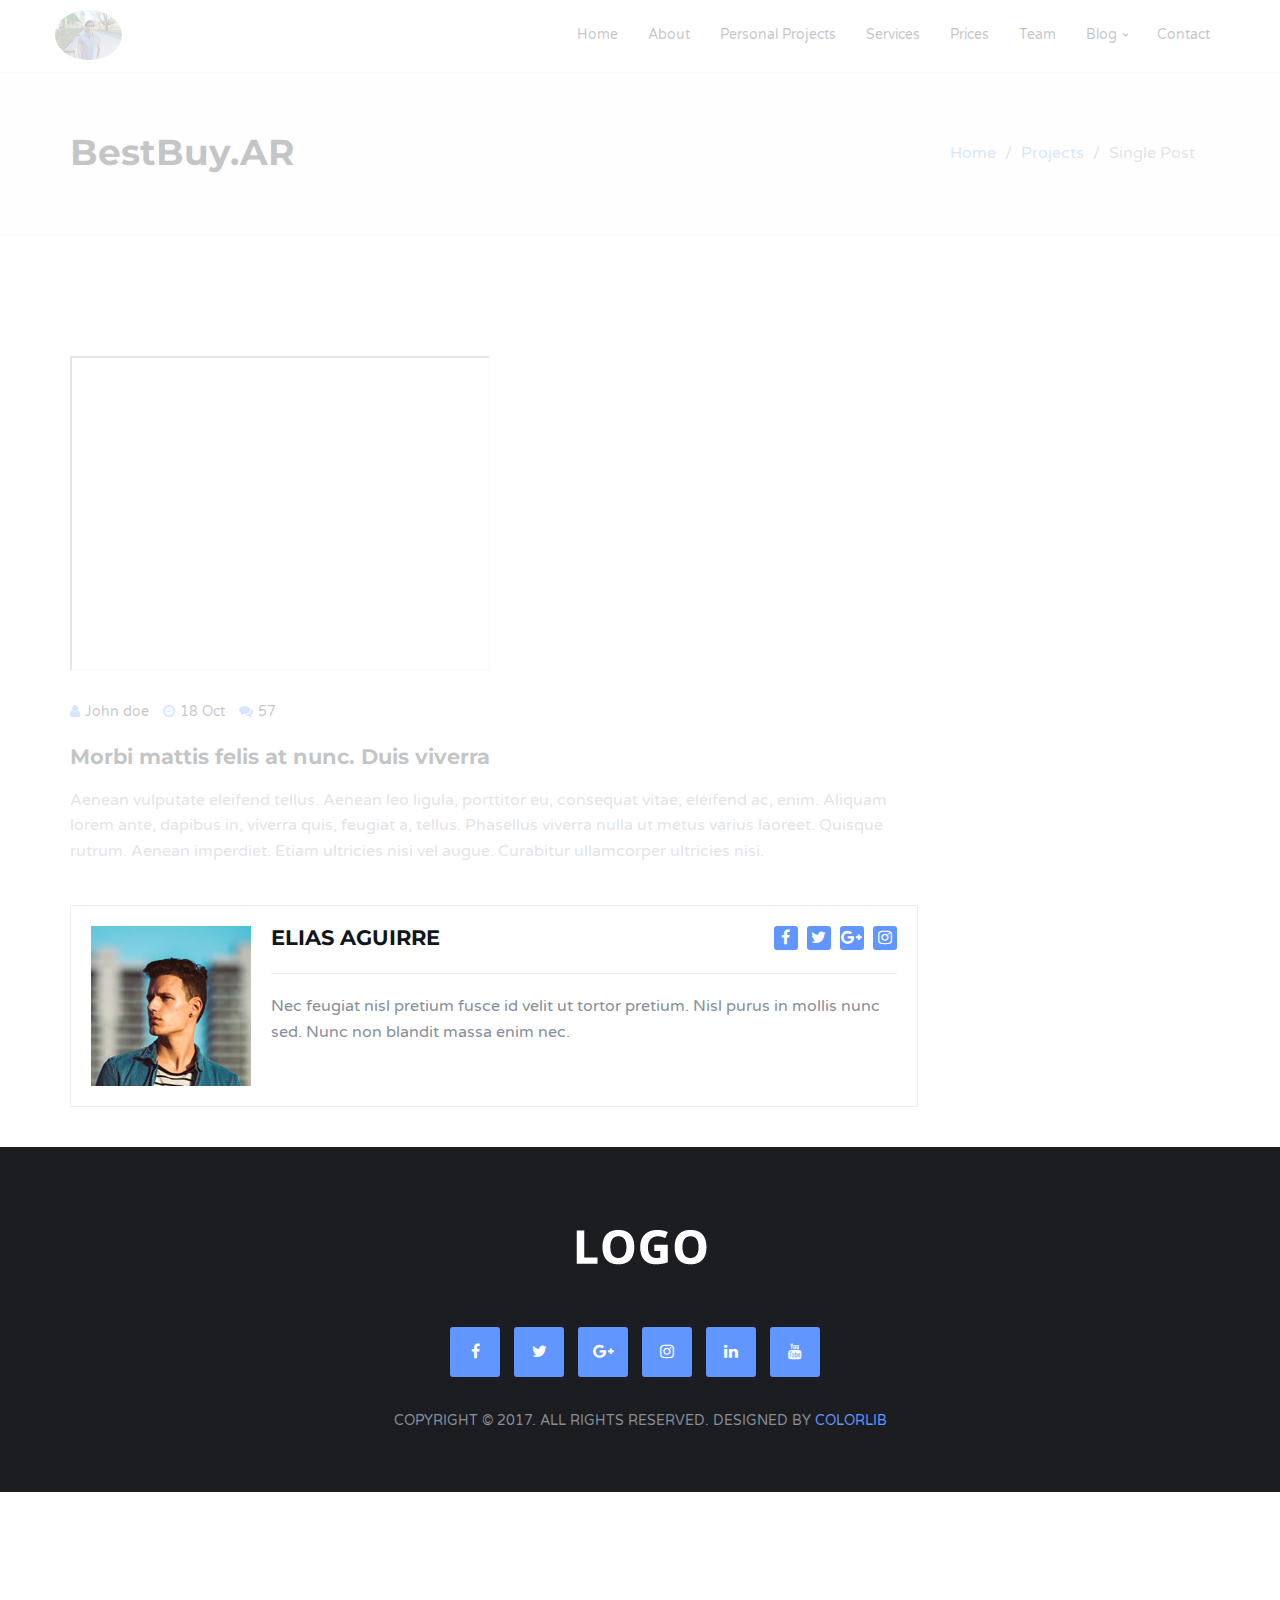
==== commit 8487b177: "fixed link" ====
--- a/bestBuyAR.html
+++ b/bestBuyAR.html
@@ -111,7 +111,7 @@
 				<main id="main" class="col-md-9">
 					<div class="blog">
 						<div class="blog-img">
-              <iframe width="420" height="315" src="https://www.youtube.com/embed?v=h1m-vXtC6kA"> </iframe>
+              <iframe width="420" height="315" src="https://www.youtube.com/embed/h1m-vXtC6kA"> </iframe>
 						</div>
 						<div class="blog-content">
 							<ul class="blog-meta">
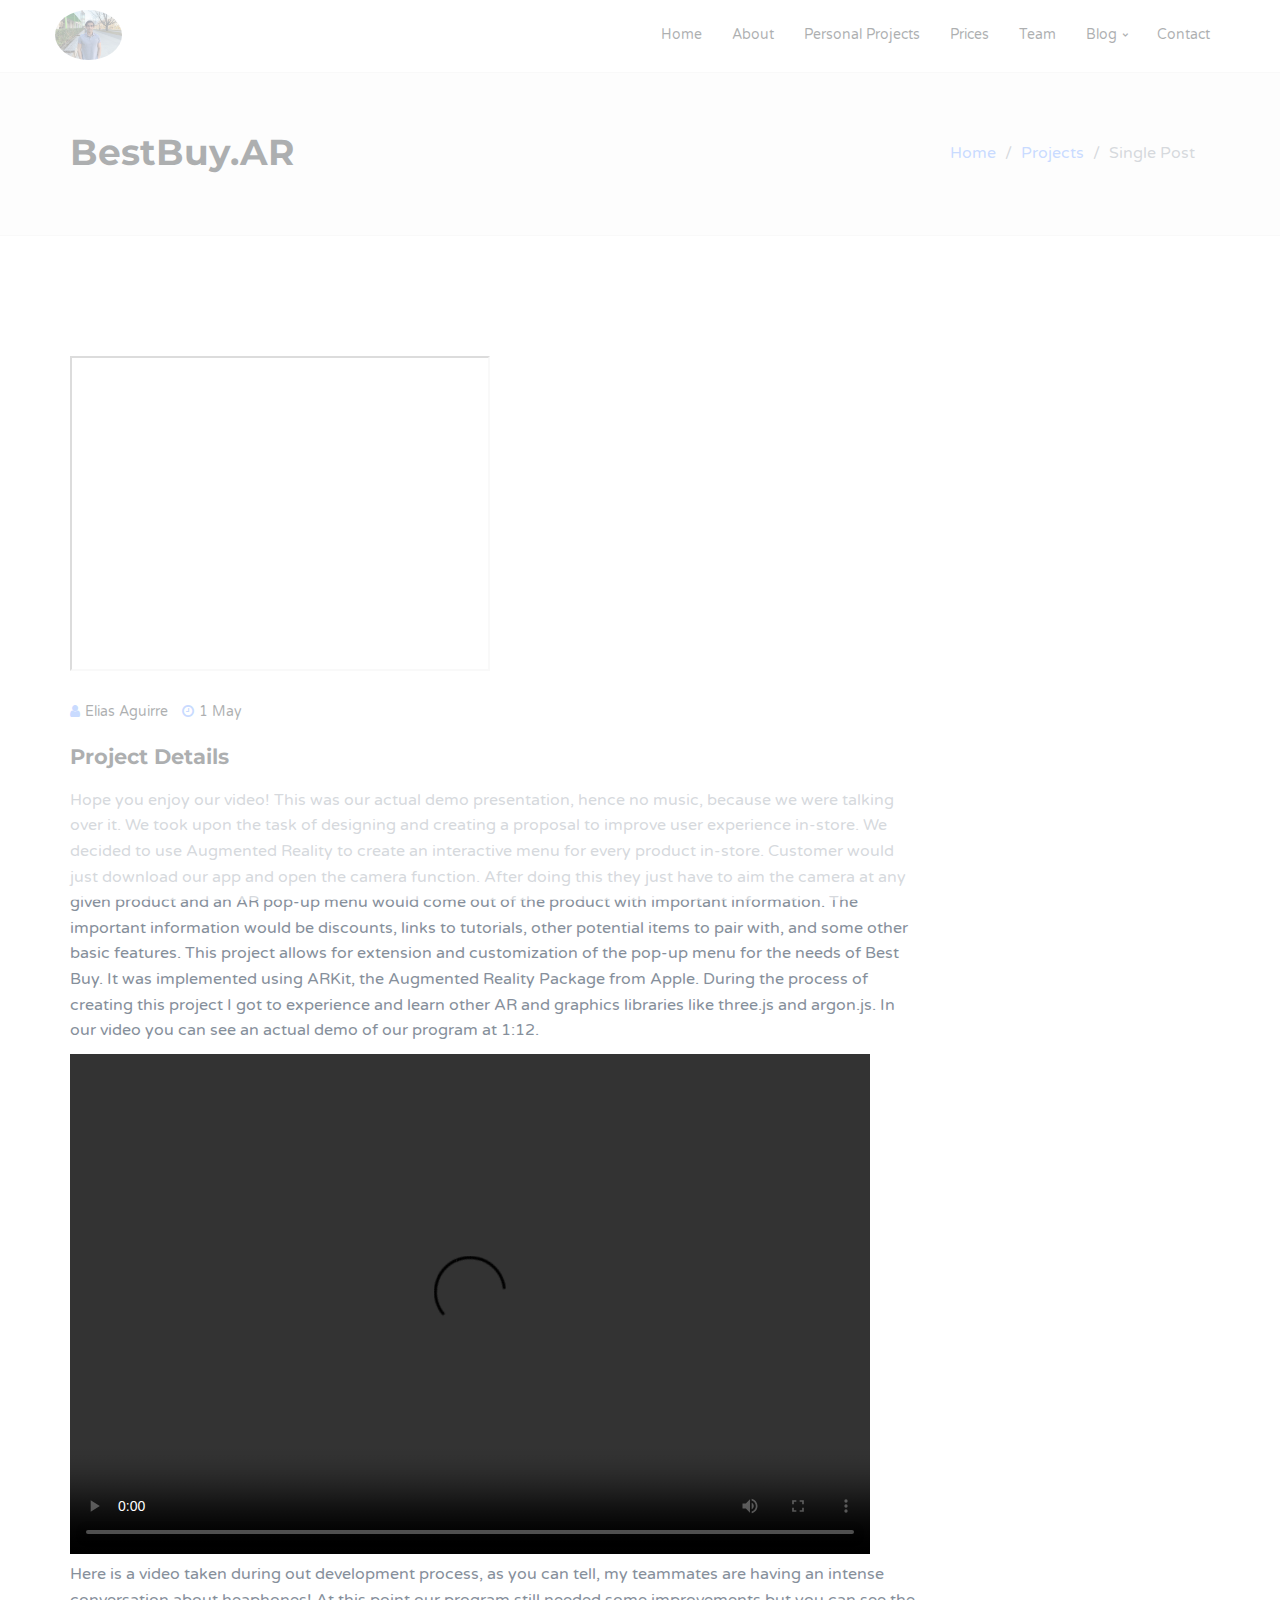
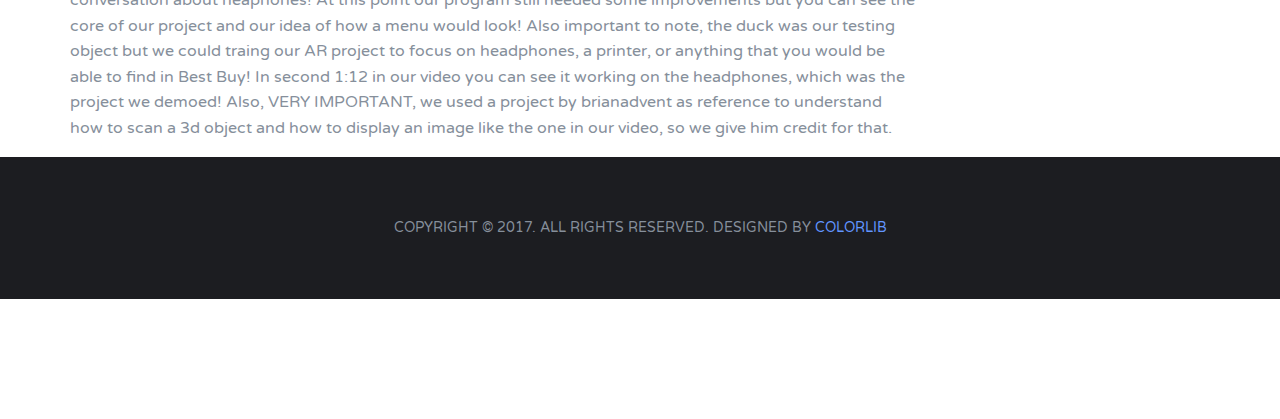
==== commit 0223c7f0: "2/3 project pages done" ====
--- a/bestBuyAR.html
+++ b/bestBuyAR.html
@@ -66,7 +66,6 @@
 					<li><a href="index.html#home">Home</a></li>
 					<li><a href="index.html#about">About</a></li>
 					<li><a href="index.html#portfolio">Personal Projects</a></li>
-					<li><a href="index.html#service">Services</a></li>
 					<li><a href="index.html#pricing">Prices</a></li>
 					<li><a href="index.html#team">Team</a></li>
 					<li class="has-dropdown"><a>Blog</a>
@@ -115,35 +114,30 @@
 						</div>
 						<div class="blog-content">
 							<ul class="blog-meta">
-								<li><i class="fa fa-user"></i>John doe</li>
-								<li><i class="fa fa-clock-o"></i>18 Oct</li>
-								<li><i class="fa fa-comments"></i>57</li>
+								<li><i class="fa fa-user"></i>Elias Aguirre</li>
+								<li><i class="fa fa-clock-o"></i>1 May</li>
 							</ul>
-							<h3>Morbi mattis felis at nunc. Duis viverra</h3>
-							<p>Aenean vulputate eleifend tellus. Aenean leo ligula, porttitor eu, consequat vitae, eleifend ac, enim. Aliquam lorem ante, dapibus in, viverra quis, feugiat a, tellus. Phasellus viverra nulla ut metus varius laoreet. Quisque rutrum. Aenean imperdiet. Etiam ultricies nisi vel augue. Curabitur ullamcorper ultricies nisi.</p>
+							<h3>Project Details</h3>
+							<p>Hope you enjoy our video! This was our actual demo presentation, hence no music, because we were talking over it.
+                We took upon the task of designing and creating a proposal to improve user experience in-store. We decided to use Augmented
+              Reality to create an interactive menu for every product in-store. Customer would just download our app and open the camera function.
+            After doing this they just have to aim the camera at any given product and an AR pop-up menu would come out of the product with important information.
+          The important information would be discounts, links to tutorials, other potential items to pair with, and some other basic features. This project
+        allows for extension and customization of the pop-up menu for the needs of Best Buy.
+
+      It was implemented using ARKit, the Augmented Reality Package from Apple. During the process of creating this project I got to experience and learn
+    other AR and graphics libraries like three.js and argon.js. In our video you can see an actual demo of our program at 1:12.</p>
+
+    <video width="800" height="500" controls> <source src="./img/IMG_0200.MOV" type="video/mp4"> </video>
+
+    <p> Here is a video taken during out development process, as you can tell, my teammates are having an intense conversation about heaphones!
+      At this point our program still needed some improvements but you can see the core of our project and our idea of how a menu would look!
+    Also important to note, the duck was our testing object but we could traing our AR project to focus on headphones, a printer, or anything
+  that you would be able to find in Best Buy! In second 1:12 in our video you can see it working on the headphones, which was the project we demoed!
+  Also, VERY IMPORTANT, we used a project by brianadvent as reference to understand how to scan a 3d
+  object and how to display an image like the one in our video, so we give him credit for that. </p>
 						</div>
 
-						<!-- blog author -->
-						<div class="blog-author">
-							<div class="media">
-								<div class="media-left">
-									<img class="media-object" src="./img/author.jpg" alt="">
-								</div>
-								<div class="media-body">
-									<div class="media-heading">
-										<h3>Elias Aguirre</h3>
-										<div class="author-social">
-											<a href="#"><i class="fa fa-facebook"></i></a>
-											<a href="#"><i class="fa fa-twitter"></i></a>
-											<a href="#"><i class="fa fa-google-plus"></i></a>
-											<a href="#"><i class="fa fa-instagram"></i></a>
-										</div>
-									</div>
-									<p>Nec feugiat nisl pretium fusce id velit ut tortor pretium. Nisl purus in mollis nunc sed. Nunc non blandit massa enim nec.</p>
-								</div>
-							</div>
-						</div>
-						<!-- /blog author -->
 				<!-- /Main -->
 
 			</div>
@@ -165,23 +159,6 @@
 			<div class="row">
 
 				<div class="col-md-12">
-
-					<!-- footer logo -->
-					<div class="footer-logo">
-						<a href="index.html"><img src="img/logo-alt.png" alt="logo"></a>
-					</div>
-					<!-- /footer logo -->
-
-					<!-- footer follow -->
-					<ul class="footer-follow">
-						<li><a href="#"><i class="fa fa-facebook"></i></a></li>
-						<li><a href="#"><i class="fa fa-twitter"></i></a></li>
-						<li><a href="#"><i class="fa fa-google-plus"></i></a></li>
-						<li><a href="#"><i class="fa fa-instagram"></i></a></li>
-						<li><a href="#"><i class="fa fa-linkedin"></i></a></li>
-						<li><a href="#"><i class="fa fa-youtube"></i></a></li>
-					</ul>
-					<!-- /footer follow -->
 
 					<!-- footer copyright -->
 					<div class="footer-copyright">
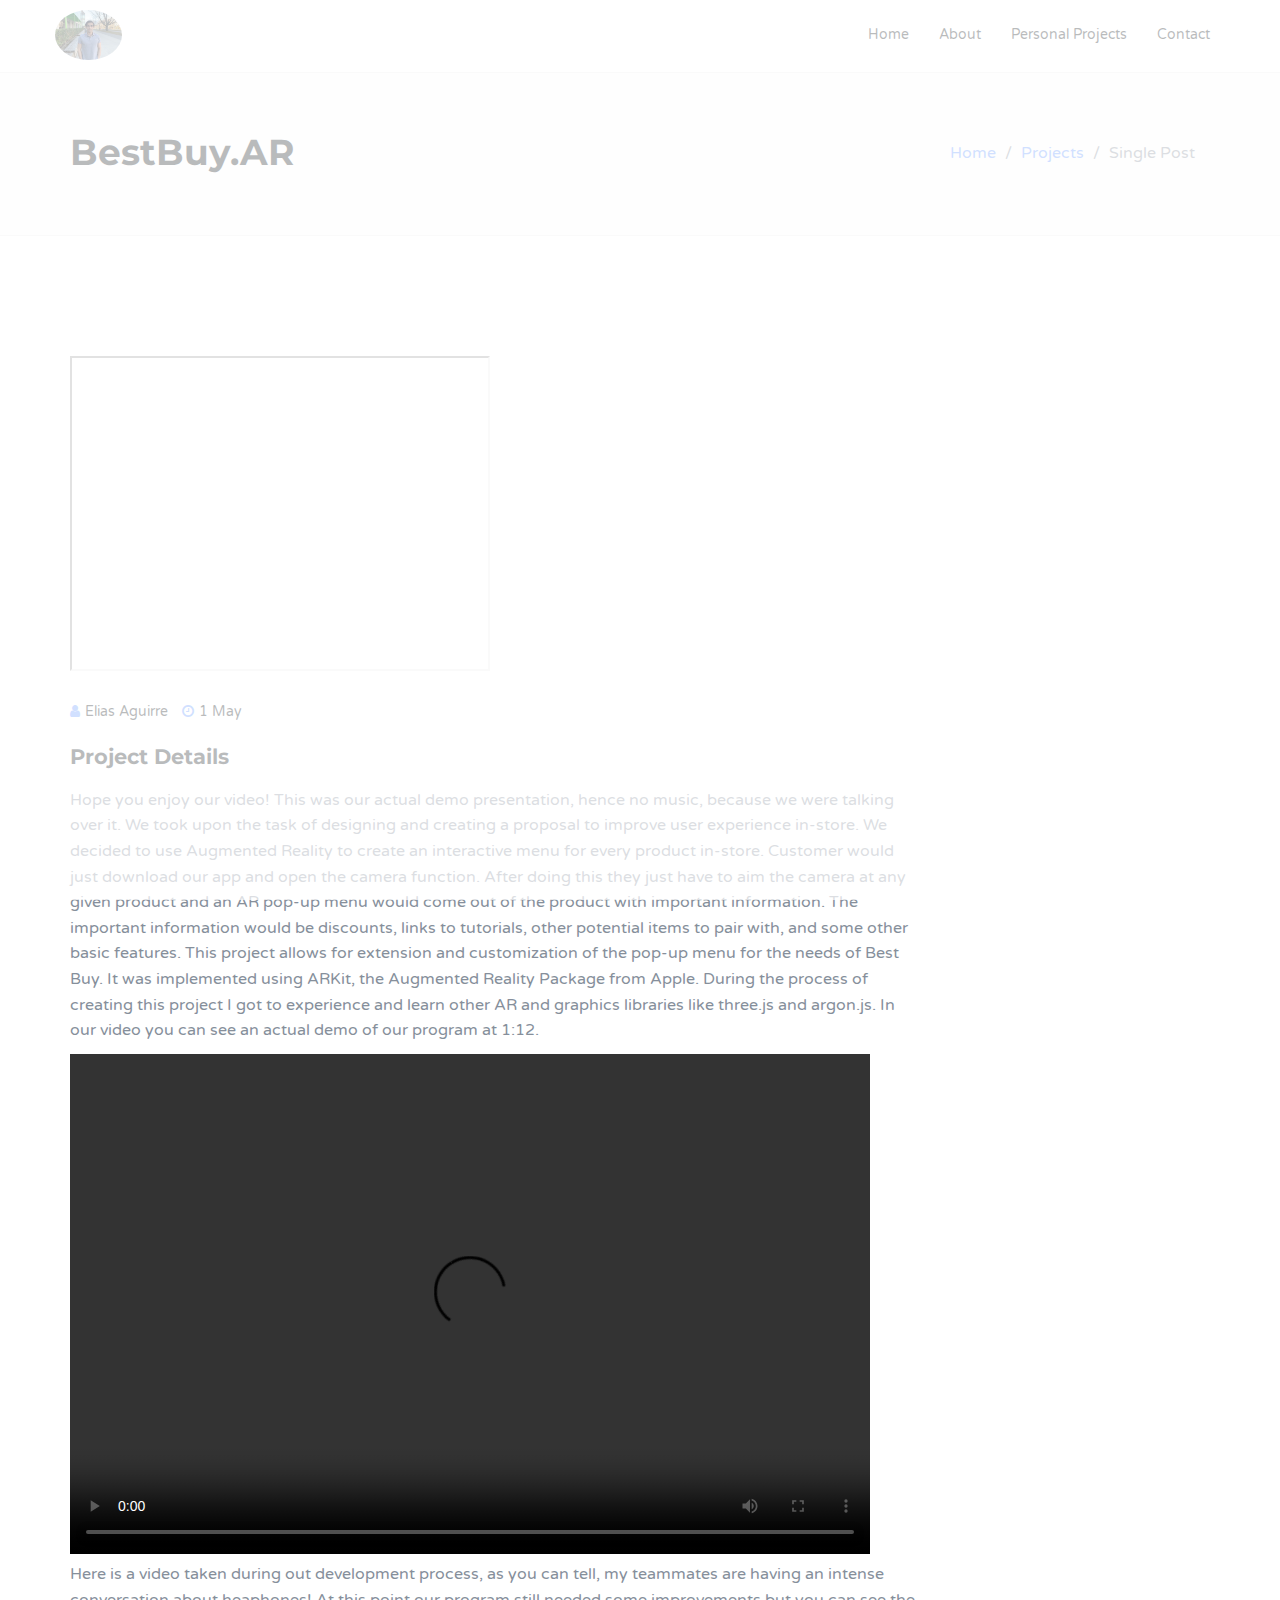
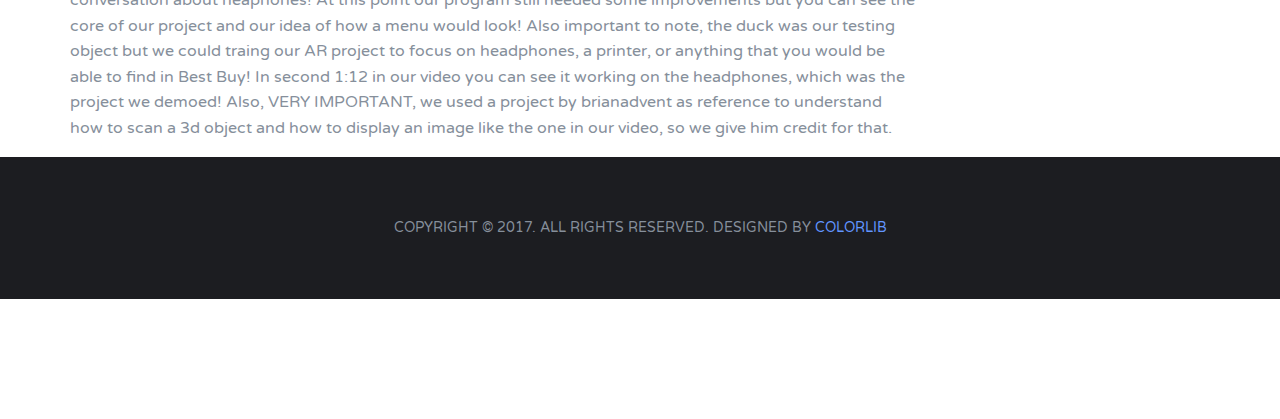
==== commit c8cbb8fa: "final demo 1" ====
--- a/bestBuyAR.html
+++ b/bestBuyAR.html
@@ -66,13 +66,6 @@
 					<li><a href="index.html#home">Home</a></li>
 					<li><a href="index.html#about">About</a></li>
 					<li><a href="index.html#portfolio">Personal Projects</a></li>
-					<li><a href="index.html#pricing">Prices</a></li>
-					<li><a href="index.html#team">Team</a></li>
-					<li class="has-dropdown"><a>Blog</a>
-						<ul class="dropdown">
-							<li><a href="#">blog post</a></li>
-						</ul>
-					</li>
 					<li><a href="index.html#contact">Contact</a></li>
 				</ul>
 				<!-- /Main navigation -->
--- a/css/style.css
+++ b/css/style.css
@@ -52,6 +52,10 @@
     color: #868F9B;
 }
 
+pre{
+    white-space: pre-wrap;
+}
+
 h1, h2, h3, h4, h5, h6 {
     font-family: 'Montserrat', sans-serif;
     font-weight: 700;
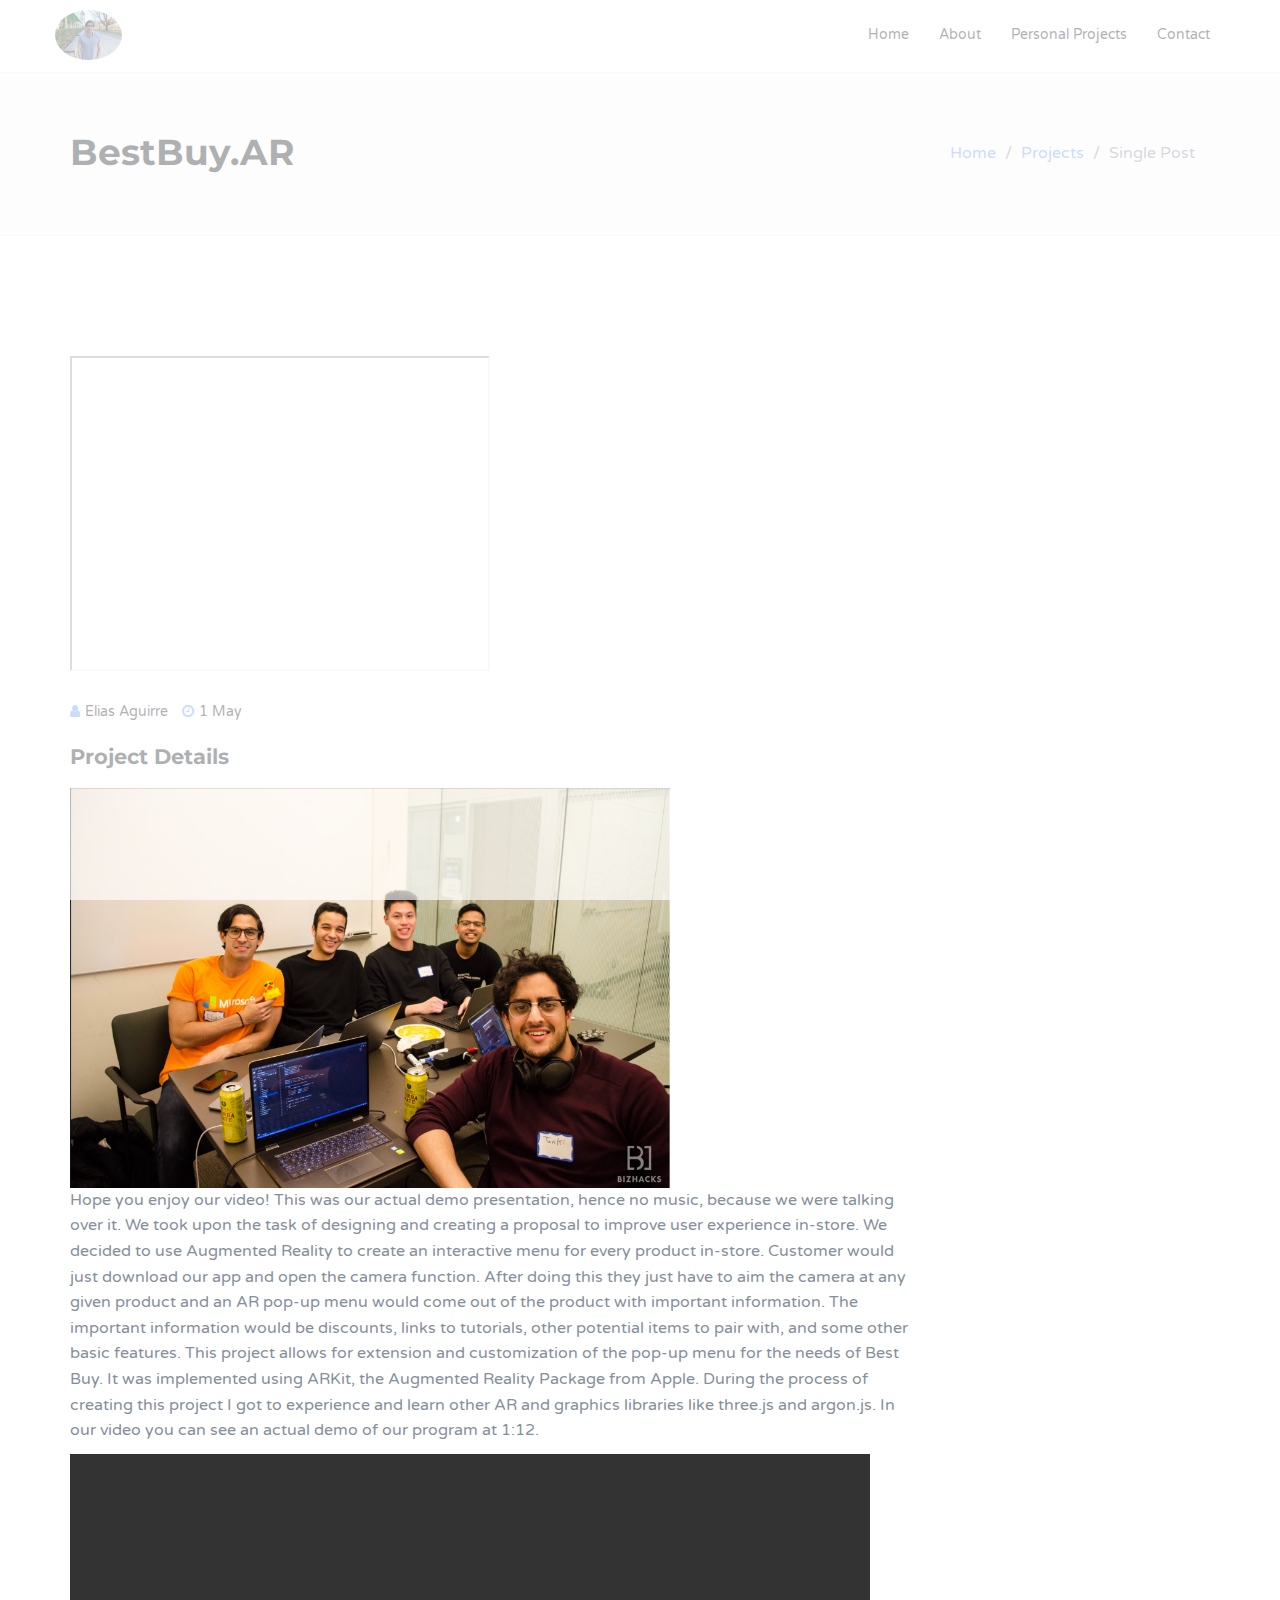
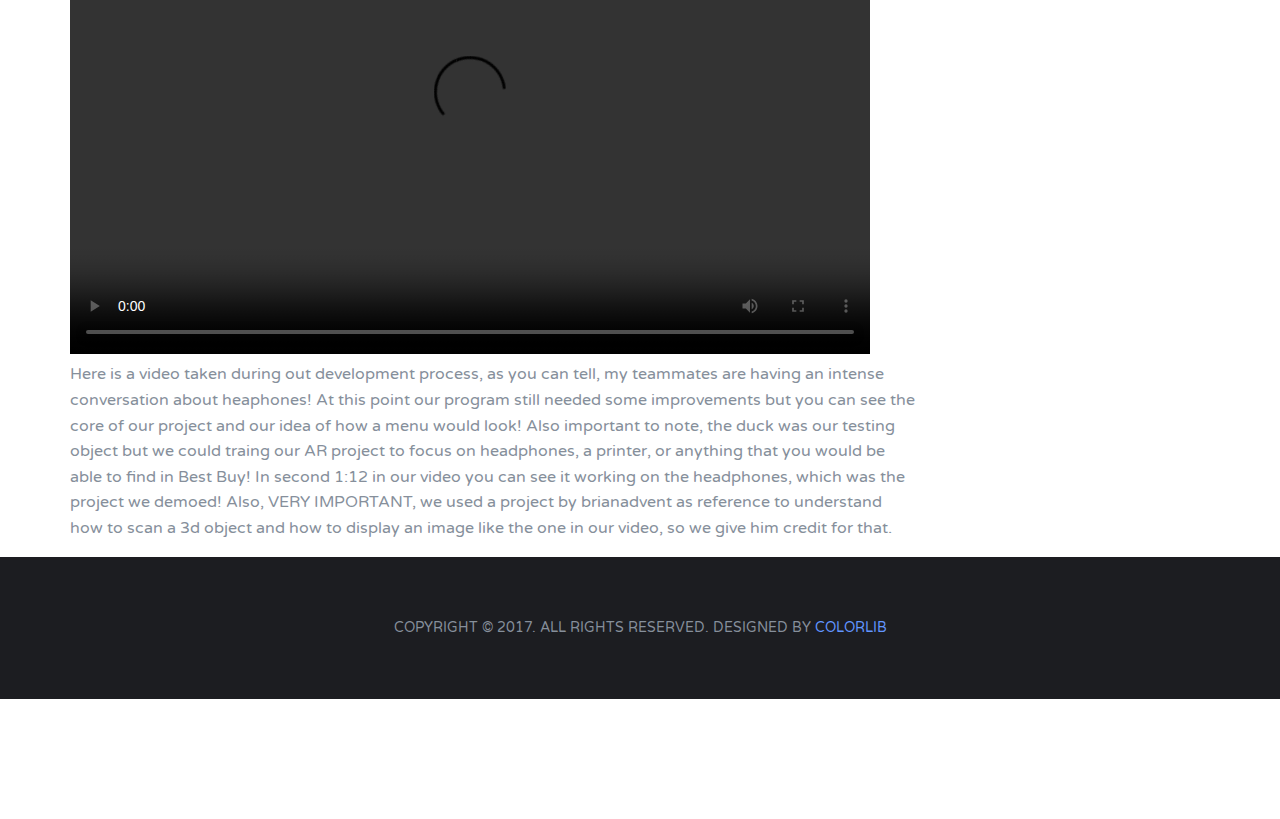
==== commit 4b06db6d: "AddPicture" ====
--- a/bestBuyAR.html
+++ b/bestBuyAR.html
@@ -111,6 +111,7 @@
 								<li><i class="fa fa-clock-o"></i>1 May</li>
 							</ul>
 							<h3>Project Details</h3>
+							<img src="./img/BizhacksTeam.png" height="400" width="600"></img>
 							<p>Hope you enjoy our video! This was our actual demo presentation, hence no music, because we were talking over it.
                 We took upon the task of designing and creating a proposal to improve user experience in-store. We decided to use Augmented
               Reality to create an interactive menu for every product in-store. Customer would just download our app and open the camera function.
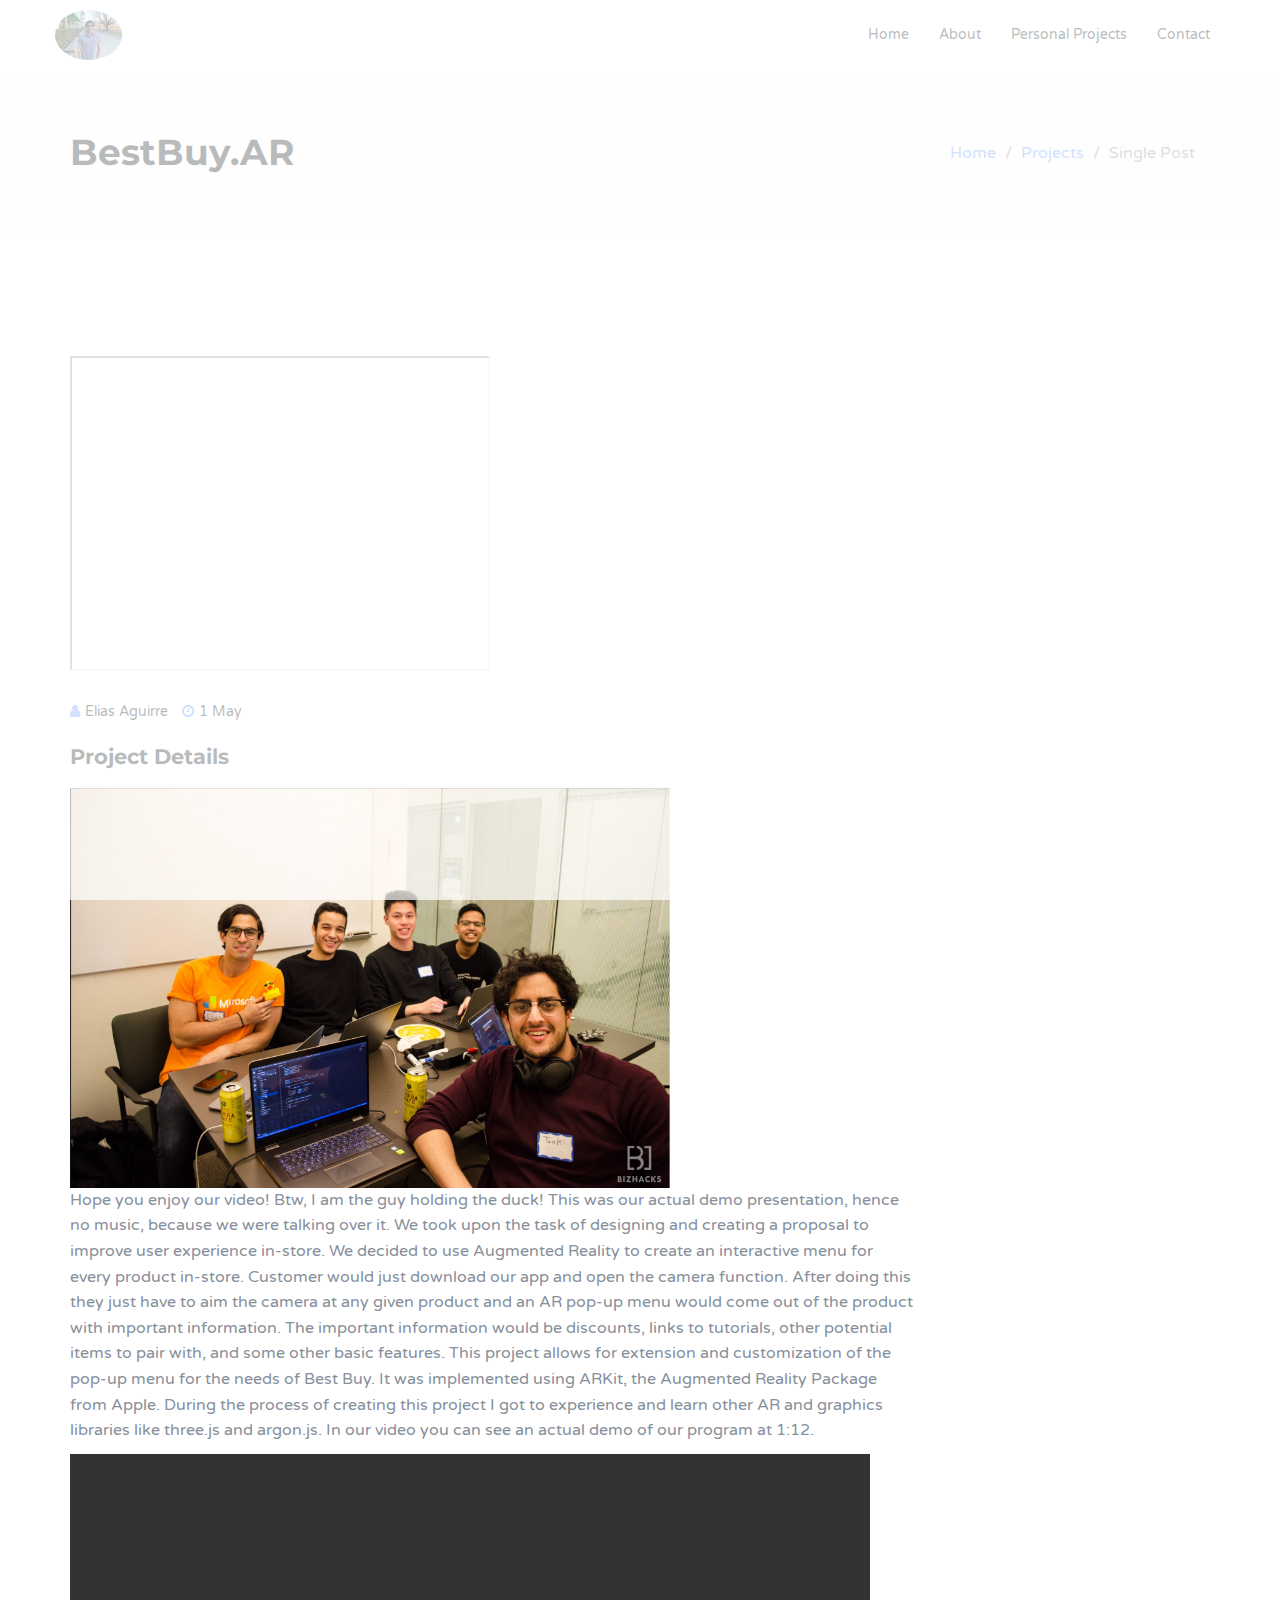
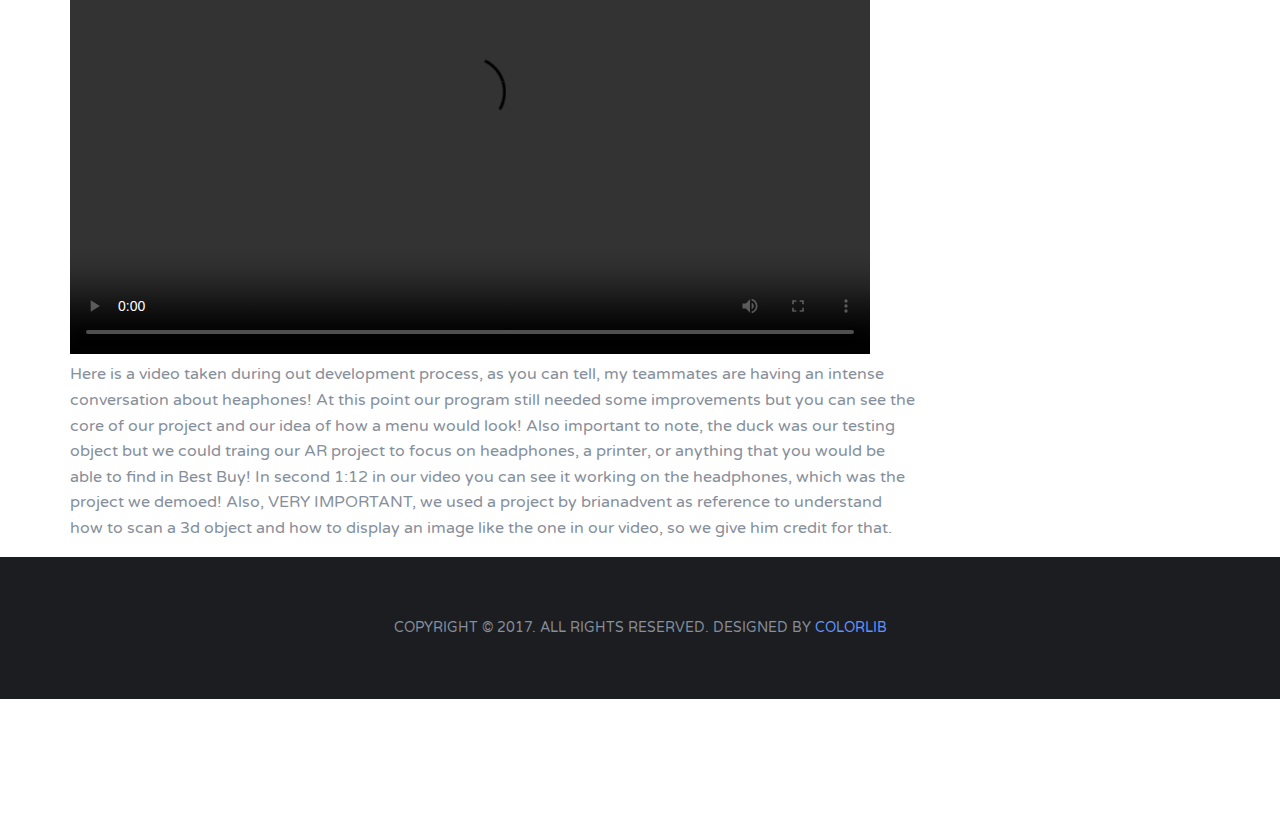
==== commit b2a5d86b: "identifier" ====
--- a/bestBuyAR.html
+++ b/bestBuyAR.html
@@ -112,7 +112,7 @@
 							</ul>
 							<h3>Project Details</h3>
 							<img src="./img/BizhacksTeam.png" height="400" width="600"></img>
-							<p>Hope you enjoy our video! This was our actual demo presentation, hence no music, because we were talking over it.
+							<p>Hope you enjoy our video! Btw, I am the guy holding the duck! This was our actual demo presentation, hence no music, because we were talking over it.
                 We took upon the task of designing and creating a proposal to improve user experience in-store. We decided to use Augmented
               Reality to create an interactive menu for every product in-store. Customer would just download our app and open the camera function.
             After doing this they just have to aim the camera at any given product and an AR pop-up menu would come out of the product with important information.
